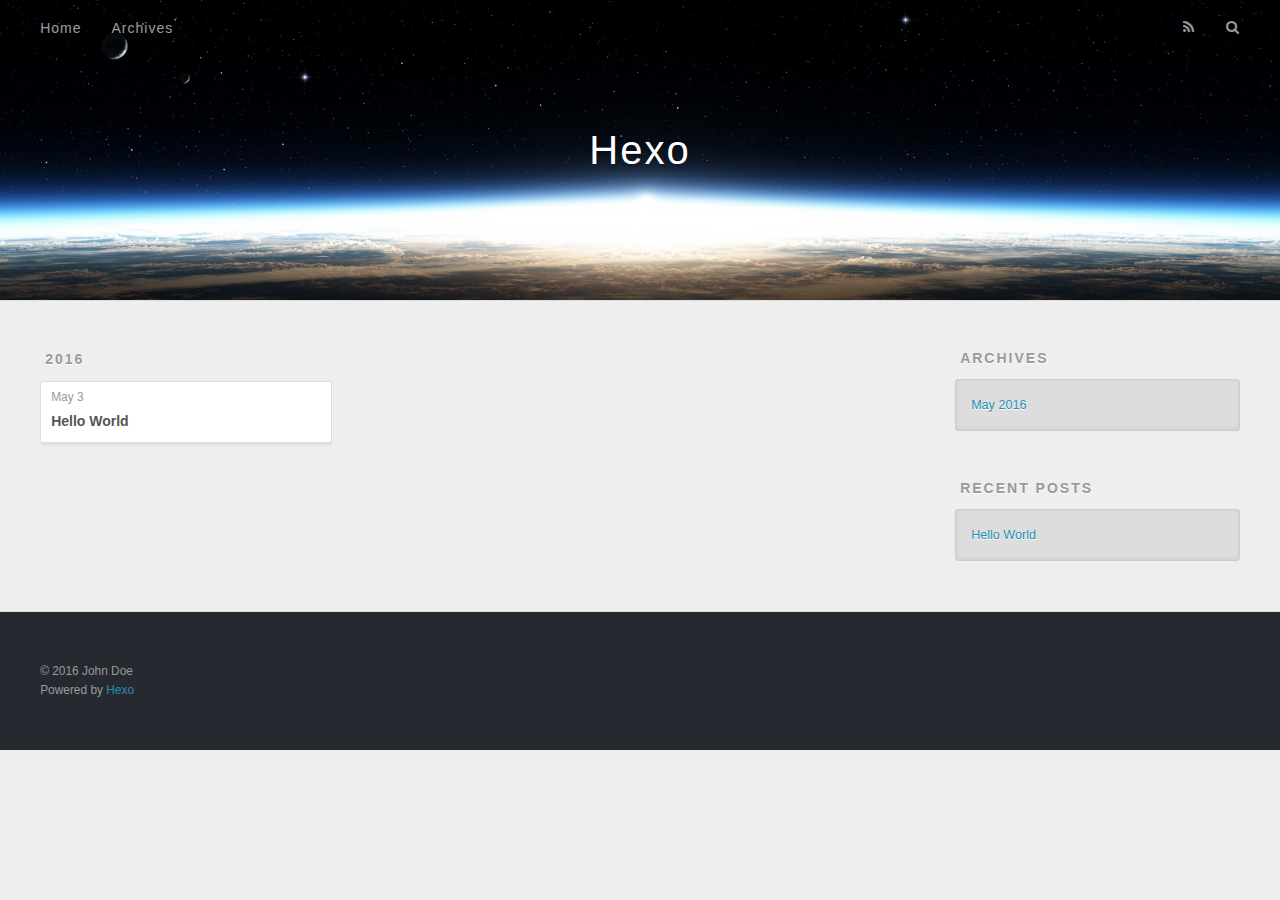
==== archives/index.html @ de4b1669 "Site updated: 2016-05-03 13:38:06" ====
<!DOCTYPE html>
<html>
<head>
  <meta charset="utf-8">
  
  <title>Archives | Hexo</title>
  <meta name="viewport" content="width=device-width, initial-scale=1, maximum-scale=1">
  <meta name="description">
<meta property="og:type" content="website">
<meta property="og:title" content="Hexo">
<meta property="og:url" content="http://yoursite.com/archives/index.html">
<meta property="og:site_name" content="Hexo">
<meta property="og:description">
<meta name="twitter:card" content="summary">
<meta name="twitter:title" content="Hexo">
<meta name="twitter:description">
  
    <link rel="alternate" href="/atom.xml" title="Hexo" type="application/atom+xml">
  
  
    <link rel="icon" href="/favicon.png">
  
  
    <link href="//fonts.googleapis.com/css?family=Source+Code+Pro" rel="stylesheet" type="text/css">
  
  <link rel="stylesheet" href="/css/style.css">
  

</head>

<body>
  <div id="container">
    <div id="wrap">
      <header id="header">
  <div id="banner"></div>
  <div id="header-outer" class="outer">
    <div id="header-title" class="inner">
      <h1 id="logo-wrap">
        <a href="/" id="logo">Hexo</a>
      </h1>
      
    </div>
    <div id="header-inner" class="inner">
      <nav id="main-nav">
        <a id="main-nav-toggle" class="nav-icon"></a>
        
          <a class="main-nav-link" href="/">Home</a>
        
          <a class="main-nav-link" href="/archives">Archives</a>
        
      </nav>
      <nav id="sub-nav">
        
          <a id="nav-rss-link" class="nav-icon" href="/atom.xml" title="RSS Feed"></a>
        
        <a id="nav-search-btn" class="nav-icon" title="Search"></a>
      </nav>
      <div id="search-form-wrap">
        <form action="//google.com/search" method="get" accept-charset="UTF-8" class="search-form"><input type="search" name="q" results="0" class="search-form-input" placeholder="Search"><button type="submit" class="search-form-submit">&#xF002;</button><input type="hidden" name="sitesearch" value="http://yoursite.com"></form>
      </div>
    </div>
  </div>
</header>
      <div class="outer">
        <section id="main">
  
  
    
    
      
      
      <section class="archives-wrap">
        <div class="archive-year-wrap">
          <a href="/archives/2016" class="archive-year">2016</a>
        </div>
        <div class="archives">
    
    <article class="archive-article archive-type-post">
  <div class="archive-article-inner">
    <header class="archive-article-header">
      <a href="/2016/05/03/hello-world/" class="archive-article-date">
  <time datetime="2016-05-03T05:13:26.356Z" itemprop="datePublished">May 3</time>
</a>
      
  
    <h1 itemprop="name">
      <a class="archive-article-title" href="/2016/05/03/hello-world/">Hello World</a>
    </h1>
  

    </header>
  </div>
</article>
  
  
    </div></section>
  

</section>
        
          <aside id="sidebar">
  
    

  
    

  
    
  
    
  <div class="widget-wrap">
    <h3 class="widget-title">Archives</h3>
    <div class="widget">
      <ul class="archive-list"><li class="archive-list-item"><a class="archive-list-link" href="/archives/2016/05/">May 2016</a></li></ul>
    </div>
  </div>


  
    
  <div class="widget-wrap">
    <h3 class="widget-title">Recent Posts</h3>
    <div class="widget">
      <ul>
        
          <li>
            <a href="/2016/05/03/hello-world/">Hello World</a>
          </li>
        
      </ul>
    </div>
  </div>

  
</aside>
        
      </div>
      <footer id="footer">
  
  <div class="outer">
    <div id="footer-info" class="inner">
      &copy; 2016 John Doe<br>
      Powered by <a href="http://hexo.io/" target="_blank">Hexo</a>
    </div>
  </div>
</footer>
    </div>
    <nav id="mobile-nav">
  
    <a href="/" class="mobile-nav-link">Home</a>
  
    <a href="/archives" class="mobile-nav-link">Archives</a>
  
</nav>
    

<script src="//ajax.googleapis.com/ajax/libs/jquery/2.0.3/jquery.min.js"></script>


  <link rel="stylesheet" href="/fancybox/jquery.fancybox.css">
  <script src="/fancybox/jquery.fancybox.pack.js"></script>


<script src="/js/script.js"></script>

  </div>
</body>
</html>
---- css/style.css ----
body {
  width: 100%;
}
body:before,
body:after {
  content: "";
  display: table;
}
body:after {
  clear: both;
}
html,
body,
div,
span,
applet,
object,
iframe,
h1,
h2,
h3,
h4,
h5,
h6,
p,
blockquote,
pre,
a,
abbr,
acronym,
address,
big,
cite,
code,
del,
dfn,
em,
img,
ins,
kbd,
q,
s,
samp,
small,
strike,
strong,
sub,
sup,
tt,
var,
dl,
dt,
dd,
ol,
ul,
li,
fieldset,
form,
label,
legend,
table,
caption,
tbody,
tfoot,
thead,
tr,
th,
td {
  margin: 0;
  padding: 0;
  border: 0;
  outline: 0;
  font-weight: inherit;
  font-style: inherit;
  font-family: inherit;
  font-size: 100%;
  vertical-align: baseline;
}
body {
  line-height: 1;
  color: #000;
  background: #fff;
}
ol,
ul {
  list-style: none;
}
table {
  border-collapse: separate;
  border-spacing: 0;
  vertical-align: middle;
}
caption,
th,
td {
  text-align: left;
  font-weight: normal;
  vertical-align: middle;
}
a img {
  border: none;
}
input,
button {
  margin: 0;
  padding: 0;
}
input::-moz-focus-inner,
button::-moz-focus-inner {
  border: 0;
  padding: 0;
}
@font-face {
  font-family: FontAwesome;
  font-style: normal;
  font-weight: normal;
  src: url("fonts/fontawesome-webfont.eot?v=#4.0.3");
  src: url("fonts/fontawesome-webfont.eot?#iefix&v=#4.0.3") format("embedded-opentype"), url("fonts/fontawesome-webfont.woff?v=#4.0.3") format("woff"), url("fonts/fontawesome-webfont.ttf?v=#4.0.3") format("truetype"), url("fonts/fontawesome-webfont.svg#fontawesomeregular?v=#4.0.3") format("svg");
}
html,
body,
#container {
  height: 100%;
}
body {
  background: #eee;
  font: 14px "Helvetica Neue", Helvetica, Arial, sans-serif;
  -webkit-text-size-adjust: 100%;
}
.outer {
  max-width: 1220px;
  margin: 0 auto;
  padding: 0 20px;
}
.outer:before,
.outer:after {
  content: "";
  display: table;
}
.outer:after {
  clear: both;
}
.inner {
  display: inline;
  float: left;
  width: 98.33333333333333%;
  margin: 0 0.833333333333333%;
}
.left,
.alignleft {
  float: left;
}
.right,
.alignright {
  float: right;
}
.clear {
  clear: both;
}
#container {
  position: relative;
}
.mobile-nav-on {
  overflow: hidden;
}
#wrap {
  height: 100%;
  width: 100%;
  position: absolute;
  top: 0;
  left: 0;
  -webkit-transition: 0.2s ease-out;
  -moz-transition: 0.2s ease-out;
  -ms-transition: 0.2s ease-out;
  transition: 0.2s ease-out;
  z-index: 1;
  background: #eee;
}
.mobile-nav-on #wrap {
  left: 280px;
}
@media screen and (min-width: 768px) {
  #main {
    display: inline;
    float: left;
    width: 73.33333333333333%;
    margin: 0 0.833333333333333%;
  }
}
.article-date,
.article-category-link,
.archive-year,
.widget-title {
  text-decoration: none;
  text-transform: uppercase;
  letter-spacing: 2px;
  color: #999;
  margin-bottom: 1em;
  margin-left: 5px;
  line-height: 1em;
  text-shadow: 0 1px #fff;
  font-weight: bold;
}
.article-inner,
.archive-article-inner {
  background: #fff;
  -webkit-box-shadow: 1px 2px 3px #ddd;
  box-shadow: 1px 2px 3px #ddd;
  border: 1px solid #ddd;
  -webkit-border-radius: 3px;
  border-radius: 3px;
}
.article-entry h1,
.widget h1 {
  font-size: 2em;
}
.article-entry h2,
.widget h2 {
  font-size: 1.5em;
}
.article-entry h3,
.widget h3 {
  font-size: 1.3em;
}
.article-entry h4,
.widget h4 {
  font-size: 1.2em;
}
.article-entry h5,
.widget h5 {
  font-size: 1em;
}
.article-entry h6,
.widget h6 {
  font-size: 1em;
  color: #999;
}
.article-entry hr,
.widget hr {
  border: 1px dashed #ddd;
}
.article-entry strong,
.widget strong {
  font-weight: bold;
}
.article-entry em,
.widget em,
.article-entry cite,
.widget cite {
  font-style: italic;
}
.article-entry sup,
.widget sup,
.article-entry sub,
.widget sub {
  font-size: 0.75em;
  line-height: 0;
  position: relative;
  vertical-align: baseline;
}
.article-entry sup,
.widget sup {
  top: -0.5em;
}
.article-entry sub,
.widget sub {
  bottom: -0.2em;
}
.article-entry small,
.widget small {
  font-size: 0.85em;
}
.article-entry acronym,
.widget acronym,
.article-entry abbr,
.widget abbr {
  border-bottom: 1px dotted;
}
.article-entry ul,
.widget ul,
.article-entry ol,
.widget ol,
.article-entry dl,
.widget dl {
  margin: 0 20px;
  line-height: 1.6em;
}
.article-entry ul ul,
.widget ul ul,
.article-entry ol ul,
.widget ol ul,
.article-entry ul ol,
.widget ul ol,
.article-entry ol ol,
.widget ol ol {
  margin-top: 0;
  margin-bottom: 0;
}
.article-entry ul,
.widget ul {
  list-style: disc;
}
.article-entry ol,
.widget ol {
  list-style: decimal;
}
.article-entry dt,
.widget dt {
  font-weight: bold;
}
#header {
  height: 300px;
  position: relative;
  border-bottom: 1px solid #ddd;
}
#header:before,
#header:after {
  content: "";
  position: absolute;
  left: 0;
  right: 0;
  height: 40px;
}
#header:before {
  top: 0;
  background: -webkit-linear-gradient(rgba(0,0,0,0.2), transparent);
  background: -moz-linear-gradient(rgba(0,0,0,0.2), transparent);
  background: -ms-linear-gradient(rgba(0,0,0,0.2), transparent);
  background: linear-gradient(rgba(0,0,0,0.2), transparent);
}
#header:after {
  bottom: 0;
  background: -webkit-linear-gradient(transparent, rgba(0,0,0,0.2));
  background: -moz-linear-gradient(transparent, rgba(0,0,0,0.2));
  background: -ms-linear-gradient(transparent, rgba(0,0,0,0.2));
  background: linear-gradient(transparent, rgba(0,0,0,0.2));
}
#header-outer {
  height: 100%;
  position: relative;
}
#header-inner {
  position: relative;
  overflow: hidden;
}
#banner {
  position: absolute;
  top: 0;
  left: 0;
  width: 100%;
  height: 100%;
  background: url("images/banner.jpg") center #000;
  -webkit-background-size: cover;
  -moz-background-size: cover;
  background-size: cover;
  z-index: -1;
}
#header-title {
  text-align: center;
  height: 40px;
  position: absolute;
  top: 50%;
  left: 0;
  margin-top: -20px;
}
#logo,
#subtitle {
  text-decoration: none;
  color: #fff;
  font-weight: 300;
  text-shadow: 0 1px 4px rgba(0,0,0,0.3);
}
#logo {
  font-size: 40px;
  line-height: 40px;
  letter-spacing: 2px;
}
#subtitle {
  font-size: 16px;
  line-height: 16px;
  letter-spacing: 1px;
}
#subtitle-wrap {
  margin-top: 16px;
}
#main-nav {
  float: left;
  margin-left: -15px;
}
.nav-icon,
.main-nav-link {
  float: left;
  color: #fff;
  opacity: 0.6;
  text-decoration: none;
  text-shadow: 0 1px rgba(0,0,0,0.2);
  -webkit-transition: opacity 0.2s;
  -moz-transition: opacity 0.2s;
  -ms-transition: opacity 0.2s;
  transition: opacity 0.2s;
  display: block;
  padding: 20px 15px;
}
.nav-icon:hover,
.main-nav-link:hover {
  opacity: 1;
}
.nav-icon {
  font-family: FontAwesome;
  text-align: center;
  font-size: 14px;
  width: 14px;
  height: 14px;
  padding: 20px 15px;
  position: relative;
  cursor: pointer;
}
.main-nav-link {
  font-weight: 300;
  letter-spacing: 1px;
}
@media screen and (max-width: 479px) {
  .main-nav-link {
    display: none;
  }
}
#main-nav-toggle {
  display: none;
}
#main-nav-toggle:before {
  content: "\f0c9";
}
@media screen and (max-width: 479px) {
  #main-nav-toggle {
    display: block;
  }
}
#sub-nav {
  float: right;
  margin-right: -15px;
}
#nav-rss-link:before {
  content: "\f09e";
}
#nav-search-btn:before {
  content: "\f002";
}
#search-form-wrap {
  position: absolute;
  top: 15px;
  width: 150px;
  height: 30px;
  right: -150px;
  opacity: 0;
  -webkit-transition: 0.2s ease-out;
  -moz-transition: 0.2s ease-out;
  -ms-transition: 0.2s ease-out;
  transition: 0.2s ease-out;
}
#search-form-wrap.on {
  opacity: 1;
  right: 0;
}
@media screen and (max-width: 479px) {
  #search-form-wrap {
    width: 100%;
    right: -100%;
  }
}
.search-form {
  position: absolute;
  top: 0;
  left: 0;
  right: 0;
  background: #fff;
  padding: 5px 15px;
  -webkit-border-radius: 15px;
  border-radius: 15px;
  -webkit-box-shadow: 0 0 10px rgba(0,0,0,0.3);
  box-shadow: 0 0 10px rgba(0,0,0,0.3);
}
.search-form-input {
  border: none;
  background: none;
  color: #555;
  width: 100%;
  font: 13px "Helvetica Neue", Helvetica, Arial, sans-serif;
  outline: none;
}
.search-form-input::-webkit-search-results-decoration,
.search-form-input::-webkit-search-cancel-button {
  -webkit-appearance: none;
}
.search-form-submit {
  position: absolute;
  top: 50%;
  right: 10px;
  margin-top: -7px;
  font: 13px FontAwesome;
  border: none;
  background: none;
  color: #bbb;
  cursor: pointer;
}
.search-form-submit:hover,
.search-form-submit:focus {
  color: #777;
}
.article {
  margin: 50px 0;
}
.article-inner {
  overflow: hidden;
}
.article-meta:before,
.article-meta:after {
  content: "";
  display: table;
}
.article-meta:after {
  clear: both;
}
.article-date {
  float: left;
}
.article-category {
  float: left;
  line-height: 1em;
  color: #ccc;
  text-shadow: 0 1px #fff;
  margin-left: 8px;
}
.article-category:before {
  content: "\2022";
}
.article-category-link {
  margin: 0 12px 1em;
}
.article-header {
  padding: 20px 20px 0;
}
.article-title {
  text-decoration: none;
  font-size: 2em;
  font-weight: bold;
  color: #555;
  line-height: 1.1em;
  -webkit-transition: color 0.2s;
  -moz-transition: color 0.2s;
  -ms-transition: color 0.2s;
  transition: color 0.2s;
}
a.article-title:hover {
  color: #258fb8;
}
.article-entry {
  color: #555;
  padding: 0 20px;
}
.article-entry:before,
.article-entry:after {
  content: "";
  display: table;
}
.article-entry:after {
  clear: both;
}
.article-entry p,
.article-entry table {
  line-height: 1.6em;
  margin: 1.6em 0;
}
.article-entry h1,
.article-entry h2,
.article-entry h3,
.article-entry h4,
.article-entry h5,
.article-entry h6 {
  font-weight: bold;
}
.article-entry h1,
.article-entry h2,
.article-entry h3,
.article-entry h4,
.article-entry h5,
.article-entry h6 {
  line-height: 1.1em;
  margin: 1.1em 0;
}
.article-entry a {
  color: #258fb8;
  text-decoration: none;
}
.article-entry a:hover {
  text-decoration: underline;
}
.article-entry ul,
.article-entry ol,
.article-entry dl {
  margin-top: 1.6em;
  margin-bottom: 1.6em;
}
.article-entry img,
.article-entry video {
  max-width: 100%;
  height: auto;
  display: block;
  margin: auto;
}
.article-entry iframe {
  border: none;
}
.article-entry table {
  width: 100%;
  border-collapse: collapse;
  border-spacing: 0;
}
.article-entry th {
  font-weight: bold;
  border-bottom: 3px solid #ddd;
  padding-bottom: 0.5em;
}
.article-entry td {
  border-bottom: 1px solid #ddd;
  padding: 10px 0;
}
.article-entry blockquote {
  font-family: Georgia, "Times New Roman", serif;
  font-size: 1.4em;
  margin: 1.6em 20px;
  text-align: center;
}
.article-entry blockquote footer {
  font-size: 14px;
  margin: 1.6em 0;
  font-family: "Helvetica Neue", Helvetica, Arial, sans-serif;
}
.article-entry blockquote footer cite:before {
  content: "—";
  padding: 0 0.5em;
}
.article-entry .pullquote {
  text-align: left;
  width: 45%;
  margin: 0;
}
.article-entry .pullquote.left {
  margin-left: 0.5em;
  margin-right: 1em;
}
.article-entry .pullquote.right {
  margin-right: 0.5em;
  margin-left: 1em;
}
.article-entry .caption {
  color: #999;
  display: block;
  font-size: 0.9em;
  margin-top: 0.5em;
  position: relative;
  text-align: center;
}
.article-entry .video-container {
  position: relative;
  padding-top: 56.25%;
  height: 0;
  overflow: hidden;
}
.article-entry .video-container iframe,
.article-entry .video-container object,
.article-entry .video-container embed {
  position: absolute;
  top: 0;
  left: 0;
  width: 100%;
  height: 100%;
  margin-top: 0;
}
.article-more-link a {
  display: inline-block;
  line-height: 1em;
  padding: 6px 15px;
  -webkit-border-radius: 15px;
  border-radius: 15px;
  background: #eee;
  color: #999;
  text-shadow: 0 1px #fff;
  text-decoration: none;
}
.article-more-link a:hover {
  background: #258fb8;
  color: #fff;
  text-decoration: none;
  text-shadow: 0 1px #1e7293;
}
.article-footer {
  font-size: 0.85em;
  line-height: 1.6em;
  border-top: 1px solid #ddd;
  padding-top: 1.6em;
  margin: 0 20px 20px;
}
.article-footer:before,
.article-footer:after {
  content: "";
  display: table;
}
.article-footer:after {
  clear: both;
}
.article-footer a {
  color: #999;
  text-decoration: none;
}
.article-footer a:hover {
  color: #555;
}
.article-tag-list-item {
  float: left;
  margin-right: 10px;
}
.article-tag-list-link:before {
  content: "#";
}
.article-comment-link {
  float: right;
}
.article-comment-link:before {
  content: "\f075";
  font-family: FontAwesome;
  padding-right: 8px;
}
.article-share-link {
  cursor: pointer;
  float: right;
  margin-left: 20px;
}
.article-share-link:before {
  content: "\f064";
  font-family: FontAwesome;
  padding-right: 6px;
}
#article-nav {
  position: relative;
}
#article-nav:before,
#article-nav:after {
  content: "";
  display: table;
}
#article-nav:after {
  clear: both;
}
@media screen and (min-width: 768px) {
  #article-nav {
    margin: 50px 0;
  }
  #article-nav:before {
    width: 8px;
    height: 8px;
    position: absolute;
    top: 50%;
    left: 50%;
    margin-top: -4px;
    margin-left: -4px;
    content: "";
    -webkit-border-radius: 50%;
    border-radius: 50%;
    background: #ddd;
    -webkit-box-shadow: 0 1px 2px #fff;
    box-shadow: 0 1px 2px #fff;
  }
}
.article-nav-link-wrap {
  text-decoration: none;
  text-shadow: 0 1px #fff;
  color: #999;
  -webkit-box-sizing: border-box;
  -moz-box-sizing: border-box;
  box-sizing: border-box;
  margin-top: 50px;
  text-align: center;
  display: block;
}
.article-nav-link-wrap:hover {
  color: #555;
}
@media screen and (min-width: 768px) {
  .article-nav-link-wrap {
    width: 50%;
    margin-top: 0;
  }
}
@media screen and (min-width: 768px) {
  #article-nav-newer {
    float: left;
    text-align: right;
    padding-right: 20px;
  }
}
@media screen and (min-width: 768px) {
  #article-nav-older {
    float: right;
    text-align: left;
    padding-left: 20px;
  }
}
.article-nav-caption {
  text-transform: uppercase;
  letter-spacing: 2px;
  color: #ddd;
  line-height: 1em;
  font-weight: bold;
}
#article-nav-newer .article-nav-caption {
  margin-right: -2px;
}
.article-nav-title {
  font-size: 0.85em;
  line-height: 1.6em;
  margin-top: 0.5em;
}
.article-share-box {
  position: absolute;
  display: none;
  background: #fff;
  -webkit-box-shadow: 1px 2px 10px rgba(0,0,0,0.2);
  box-shadow: 1px 2px 10px rgba(0,0,0,0.2);
  -webkit-border-radius: 3px;
  border-radius: 3px;
  margin-left: -145px;
  overflow: hidden;
  z-index: 1;
}
.article-share-box.on {
  display: block;
}
.article-share-input {
  width: 100%;
  background: none;
  -webkit-box-sizing: border-box;
  -moz-box-sizing: border-box;
  box-sizing: border-box;
  font: 14px "Helvetica Neue", Helvetica, Arial, sans-serif;
  padding: 0 15px;
  color: #555;
  outline: none;
  border: 1px solid #ddd;
  -webkit-border-radius: 3px 3px 0 0;
  border-radius: 3px 3px 0 0;
  height: 36px;
  line-height: 36px;
}
.article-share-links {
  background: #eee;
}
.article-share-links:before,
.article-share-links:after {
  content: "";
  display: table;
}
.article-share-links:after {
  clear: both;
}
.article-share-twitter,
.article-share-facebook,
.article-share-pinterest,
.article-share-google {
  width: 50px;
  height: 36px;
  display: block;
  float: left;
  position: relative;
  color: #999;
  text-shadow: 0 1px #fff;
}
.article-share-twitter:before,
.article-share-facebook:before,
.article-share-pinterest:before,
.article-share-google:before {
  font-size: 20px;
  font-family: FontAwesome;
  width: 20px;
  height: 20px;
  position: absolute;
  top: 50%;
  left: 50%;
  margin-top: -10px;
  margin-left: -10px;
  text-align: center;
}
.article-share-twitter:hover,
.article-share-facebook:hover,
.article-share-pinterest:hover,
.article-share-google:hover {
  color: #fff;
}
.article-share-twitter:before {
  content: "\f099";
}
.article-share-twitter:hover {
  background: #00aced;
  text-shadow: 0 1px #008abe;
}
.article-share-facebook:before {
  content: "\f09a";
}
.article-share-facebook:hover {
  background: #3b5998;
  text-shadow: 0 1px #2f477a;
}
.article-share-pinterest:before {
  content: "\f0d2";
}
.article-share-pinterest:hover {
  background: #cb2027;
  text-shadow: 0 1px #a21a1f;
}
.article-share-google:before {
  content: "\f0d5";
}
.article-share-google:hover {
  background: #dd4b39;
  text-shadow: 0 1px #be3221;
}
.article-gallery {
  background: #000;
  position: relative;
}
.article-gallery-photos {
  position: relative;
  overflow: hidden;
}
.article-gallery-img {
  display: none;
  max-width: 100%;
}
.article-gallery-img:first-child {
  display: block;
}
.article-gallery-img.loaded {
  position: absolute;
  display: block;
}
.article-gallery-img img {
  display: block;
  max-width: 100%;
  margin: 0 auto;
}
#comments {
  background: #fff;
  -webkit-box-shadow: 1px 2px 3px #ddd;
  box-shadow: 1px 2px 3px #ddd;
  padding: 20px;
  border: 1px solid #ddd;
  -webkit-border-radius: 3px;
  border-radius: 3px;
  margin: 50px 0;
}
#comments a {
  color: #258fb8;
}
.archives-wrap {
  margin: 50px 0;
}
.archives:before,
.archives:after {
  content: "";
  display: table;
}
.archives:after {
  clear: both;
}
.archive-year-wrap {
  margin-bottom: 1em;
}
.archives {
  -webkit-column-gap: 10px;
  -moz-column-gap: 10px;
  column-gap: 10px;
}
@media screen and (min-width: 480px) and (max-width: 767px) {
  .archives {
    -webkit-column-count: 2;
    -moz-column-count: 2;
    column-count: 2;
  }
}
@media screen and (min-width: 768px) {
  .archives {
    -webkit-column-count: 3;
    -moz-column-count: 3;
    column-count: 3;
  }
}
.archive-article {
  -webkit-column-break-inside: avoid;
  page-break-inside: avoid;
  overflow: hidden;
  break-inside: avoid-column;
}
.archive-article-inner {
  padding: 10px;
  margin-bottom: 15px;
}
.archive-article-title {
  text-decoration: none;
  font-weight: bold;
  color: #555;
  -webkit-transition: color 0.2s;
  -moz-transition: color 0.2s;
  -ms-transition: color 0.2s;
  transition: color 0.2s;
  line-height: 1.6em;
}
.archive-article-title:hover {
  color: #258fb8;
}
.archive-article-footer {
  margin-top: 1em;
}
.archive-article-date {
  color: #999;
  text-decoration: none;
  font-size: 0.85em;
  line-height: 1em;
  margin-bottom: 0.5em;
  display: block;
}
#page-nav {
  margin: 50px auto;
  background: #fff;
  -webkit-box-shadow: 1px 2px 3px #ddd;
  box-shadow: 1px 2px 3px #ddd;
  border: 1px solid #ddd;
  -webkit-border-radius: 3px;
  border-radius: 3px;
  text-align: center;
  color: #999;
  overflow: hidden;
}
#page-nav:before,
#page-nav:after {
  content: "";
  display: table;
}
#page-nav:after {
  clear: both;
}
#page-nav a,
#page-nav span {
  padding: 10px 20px;
  line-height: 1;
  height: 2ex;
}
#page-nav a {
  color: #999;
  text-decoration: none;
}
#page-nav a:hover {
  background: #999;
  color: #fff;
}
#page-nav .prev {
  float: left;
}
#page-nav .next {
  float: right;
}
#page-nav .page-number {
  display: inline-block;
}
@media screen and (max-width: 479px) {
  #page-nav .page-number {
    display: none;
  }
}
#page-nav .current {
  color: #555;
  font-weight: bold;
}
#page-nav .space {
  color: #ddd;
}
#footer {
  background: #262a30;
  padding: 50px 0;
  border-top: 1px solid #ddd;
  color: #999;
}
#footer a {
  color: #258fb8;
  text-decoration: none;
}
#footer a:hover {
  text-decoration: underline;
}
#footer-info {
  line-height: 1.6em;
  font-size: 0.85em;
}
.article-entry pre,
.article-entry .highlight {
  background: #2d2d2d;
  margin: 0 -20px;
  padding: 15px 20px;
  border-style: solid;
  border-color: #ddd;
  border-width: 1px 0;
  overflow: auto;
  color: #ccc;
  line-height: 22.400000000000002px;
}
.article-entry .highlight .gutter pre,
.article-entry .gist .gist-file .gist-data .line-numbers {
  color: #666;
  font-size: 0.85em;
}
.article-entry pre,
.article-entry code {
  font-family: "Source Code Pro", Consolas, Monaco, Menlo, Consolas, monospace;
}
.article-entry code {
  background: #eee;
  text-shadow: 0 1px #fff;
  padding: 0 0.3em;
}
.article-entry pre code {
  background: none;
  text-shadow: none;
  padding: 0;
}
.article-entry .highlight pre {
  border: none;
  margin: 0;
  padding: 0;
}
.article-entry .highlight table {
  margin: 0;
  width: auto;
}
.article-entry .highlight td {
  border: none;
  padding: 0;
}
.article-entry .highlight figcaption {
  font-size: 0.85em;
  color: #999;
  line-height: 1em;
  margin-bottom: 1em;
}
.article-entry .highlight figcaption:before,
.article-entry .highlight figcaption:after {
  content: "";
  display: table;
}
.article-entry .highlight figcaption:after {
  clear: both;
}
.article-entry .highlight figcaption a {
  float: right;
}
.article-entry .highlight .gutter pre {
  text-align: right;
  padding-right: 20px;
}
.article-entry .highlight .line {
  height: 22.400000000000002px;
}
.article-entry .highlight .line.marked {
  background: #515151;
}
.article-entry .gist {
  margin: 0 -20px;
  border-style: solid;
  border-color: #ddd;
  border-width: 1px 0;
  background: #2d2d2d;
  padding: 15px 20px 15px 0;
}
.article-entry .gist .gist-file {
  border: none;
  font-family: "Source Code Pro", Consolas, Monaco, Menlo, Consolas, monospace;
  margin: 0;
}
.article-entry .gist .gist-file .gist-data {
  background: none;
  border: none;
}
.article-entry .gist .gist-file .gist-data .line-numbers {
  background: none;
  border: none;
  padding: 0 20px 0 0;
}
.article-entry .gist .gist-file .gist-data .line-data {
  padding: 0 !important;
}
.article-entry .gist .gist-file .highlight {
  margin: 0;
  padding: 0;
  border: none;
}
.article-entry .gist .gist-file .gist-meta {
  background: #2d2d2d;
  color: #999;
  font: 0.85em "Helvetica Neue", Helvetica, Arial, sans-serif;
  text-shadow: 0 0;
  padding: 0;
  margin-top: 1em;
  margin-left: 20px;
}
.article-entry .gist .gist-file .gist-meta a {
  color: #258fb8;
  font-weight: normal;
}
.article-entry .gist .gist-file .gist-meta a:hover {
  text-decoration: underline;
}
pre .comment,
pre .title {
  color: #999;
}
pre .variable,
pre .attribute,
pre .tag,
pre .regexp,
pre .ruby .constant,
pre .xml .tag .title,
pre .xml .pi,
pre .xml .doctype,
pre .html .doctype,
pre .css .id,
pre .css .class,
pre .css .pseudo {
  color: #f2777a;
}
pre .number,
pre .preprocessor,
pre .built_in,
pre .literal,
pre .params,
pre .constant {
  color: #f99157;
}
pre .class,
pre .ruby .class .title,
pre .css .rules .attribute {
  color: #9c9;
}
pre .string,
pre .value,
pre .inheritance,
pre .header,
pre .ruby .symbol,
pre .xml .cdata {
  color: #9c9;
}
pre .css .hexcolor {
  color: #6cc;
}
pre .function,
pre .python .decorator,
pre .python .title,
pre .ruby .function .title,
pre .ruby .title .keyword,
pre .perl .sub,
pre .javascript .title,
pre .coffeescript .title {
  color: #69c;
}
pre .keyword,
pre .javascript .function {
  color: #c9c;
}
@media screen and (max-width: 479px) {
  #mobile-nav {
    position: absolute;
    top: 0;
    left: 0;
    width: 280px;
    height: 100%;
    background: #191919;
    border-right: 1px solid #fff;
  }
}
@media screen and (max-width: 479px) {
  .mobile-nav-link {
    display: block;
    color: #999;
    text-decoration: none;
    padding: 15px 20px;
    font-weight: bold;
  }
  .mobile-nav-link:hover {
    color: #fff;
  }
}
@media screen and (min-width: 768px) {
  #sidebar {
    display: inline;
    float: left;
    width: 23.333333333333332%;
    margin: 0 0.833333333333333%;
  }
}
.widget-wrap {
  margin: 50px 0;
}
.widget {
  color: #777;
  text-shadow: 0 1px #fff;
  background: #ddd;
  -webkit-box-shadow: 0 -1px 4px #ccc inset;
  box-shadow: 0 -1px 4px #ccc inset;
  border: 1px solid #ccc;
  padding: 15px;
  -webkit-border-radius: 3px;
  border-radius: 3px;
}
.widget a {
  color: #258fb8;
  text-decoration: none;
}
.widget a:hover {
  text-decoration: underline;
}
.widget ul ul,
.widget ol ul,
.widget dl ul,
.widget ul ol,
.widget ol ol,
.widget dl ol,
.widget ul dl,
.widget ol dl,
.widget dl dl {
  margin-left: 15px;
  list-style: disc;
}
.widget {
  line-height: 1.6em;
  word-wrap: break-word;
  font-size: 0.9em;
}
.widget ul,
.widget ol {
  list-style: none;
  margin: 0;
}
.widget ul ul,
.widget ol ul,
.widget ul ol,
.widget ol ol {
  margin: 0 20px;
}
.widget ul ul,
.widget ol ul {
  list-style: disc;
}
.widget ul ol,
.widget ol ol {
  list-style: decimal;
}
.category-list-count,
.tag-list-count,
.archive-list-count {
  padding-left: 5px;
  color: #999;
  font-size: 0.85em;
}
.category-list-count:before,
.tag-list-count:before,
.archive-list-count:before {
  content: "(";
}
.category-list-count:after,
.tag-list-count:after,
.archive-list-count:after {
  content: ")";
}
.tagcloud a {
  margin-right: 5px;
  display: inline-block;
}
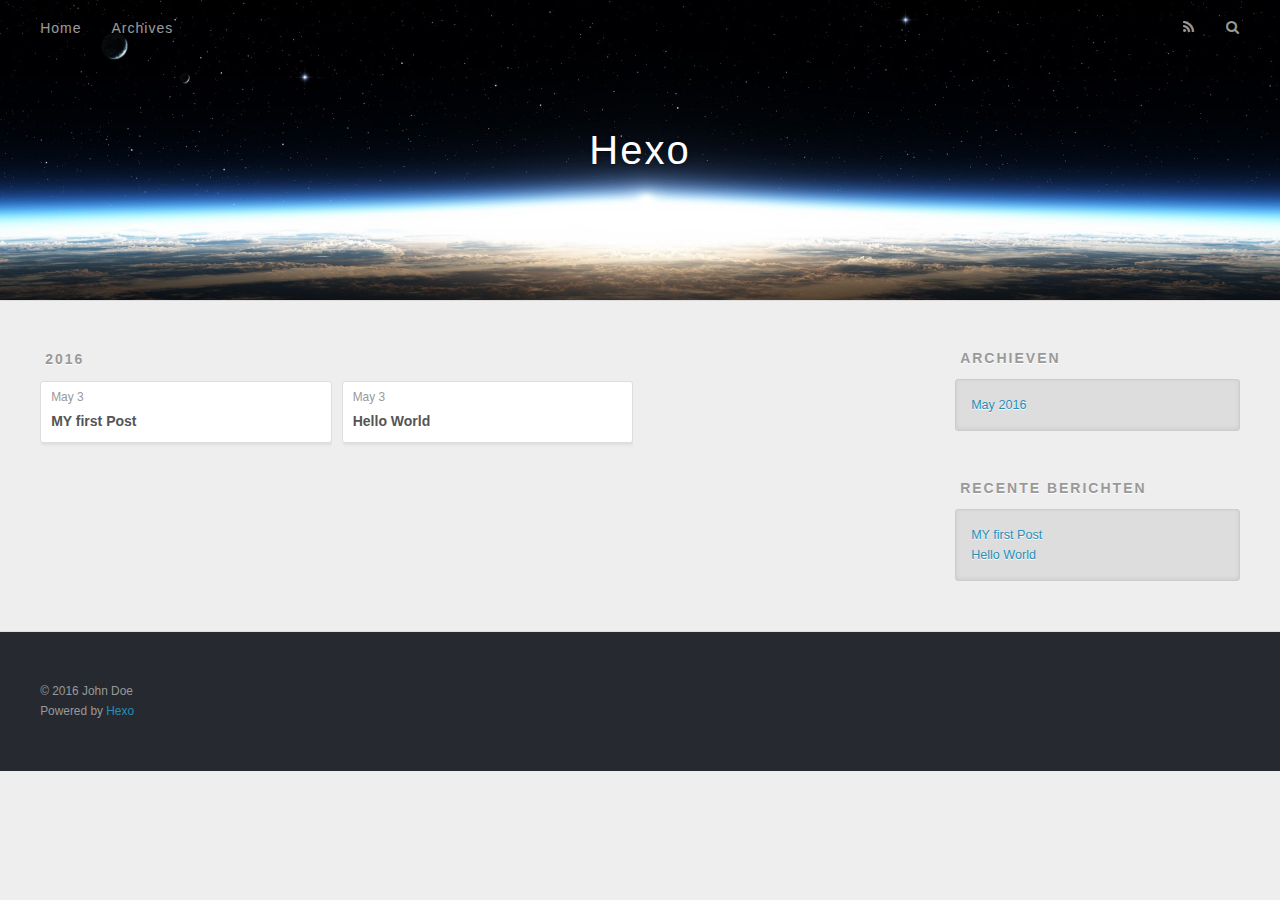
==== commit e278d223: "Site updated: 2016-05-03 14:15:59" ====
--- a/archives/index.html
+++ b/archives/index.html
@@ -3,7 +3,7 @@
 <head>
   <meta charset="utf-8">
   
-  <title>Archives | Hexo</title>
+  <title>Archieven | Hexo</title>
   <meta name="viewport" content="width=device-width, initial-scale=1, maximum-scale=1">
   <meta name="description">
 <meta property="og:type" content="website">
@@ -53,7 +53,7 @@
         
           <a id="nav-rss-link" class="nav-icon" href="/atom.xml" title="RSS Feed"></a>
         
-        <a id="nav-search-btn" class="nav-icon" title="Search"></a>
+        <a id="nav-search-btn" class="nav-icon" title="Zoeken"></a>
       </nav>
       <div id="search-form-wrap">
         <form action="//google.com/search" method="get" accept-charset="UTF-8" class="search-form"><input type="search" name="q" results="0" class="search-form-input" placeholder="Search"><button type="submit" class="search-form-submit">&#xF002;</button><input type="hidden" name="sitesearch" value="http://yoursite.com"></form>
@@ -74,6 +74,25 @@
           <a href="/archives/2016" class="archive-year">2016</a>
         </div>
         <div class="archives">
+    
+    <article class="archive-article archive-type-post">
+  <div class="archive-article-inner">
+    <header class="archive-article-header">
+      <a href="/2016/05/03/MY-first-Post/" class="archive-article-date">
+  <time datetime="2016-05-03T06:15:20.000Z" itemprop="datePublished">May 3</time>
+</a>
+      
+  
+    <h1 itemprop="name">
+      <a class="archive-article-title" href="/2016/05/03/MY-first-Post/">MY first Post</a>
+    </h1>
+  
+
+    </header>
+  </div>
+</article>
+  
+    
     
     <article class="archive-article archive-type-post">
   <div class="archive-article-inner">
@@ -110,7 +129,7 @@
   
     
   <div class="widget-wrap">
-    <h3 class="widget-title">Archives</h3>
+    <h3 class="widget-title">Archieven</h3>
     <div class="widget">
       <ul class="archive-list"><li class="archive-list-item"><a class="archive-list-link" href="/archives/2016/05/">May 2016</a></li></ul>
     </div>
@@ -120,9 +139,13 @@
   
     
   <div class="widget-wrap">
-    <h3 class="widget-title">Recent Posts</h3>
+    <h3 class="widget-title">Recente berichten</h3>
     <div class="widget">
       <ul>
+        
+          <li>
+            <a href="/2016/05/03/MY-first-Post/">MY first Post</a>
+          </li>
         
           <li>
             <a href="/2016/05/03/hello-world/">Hello World</a>
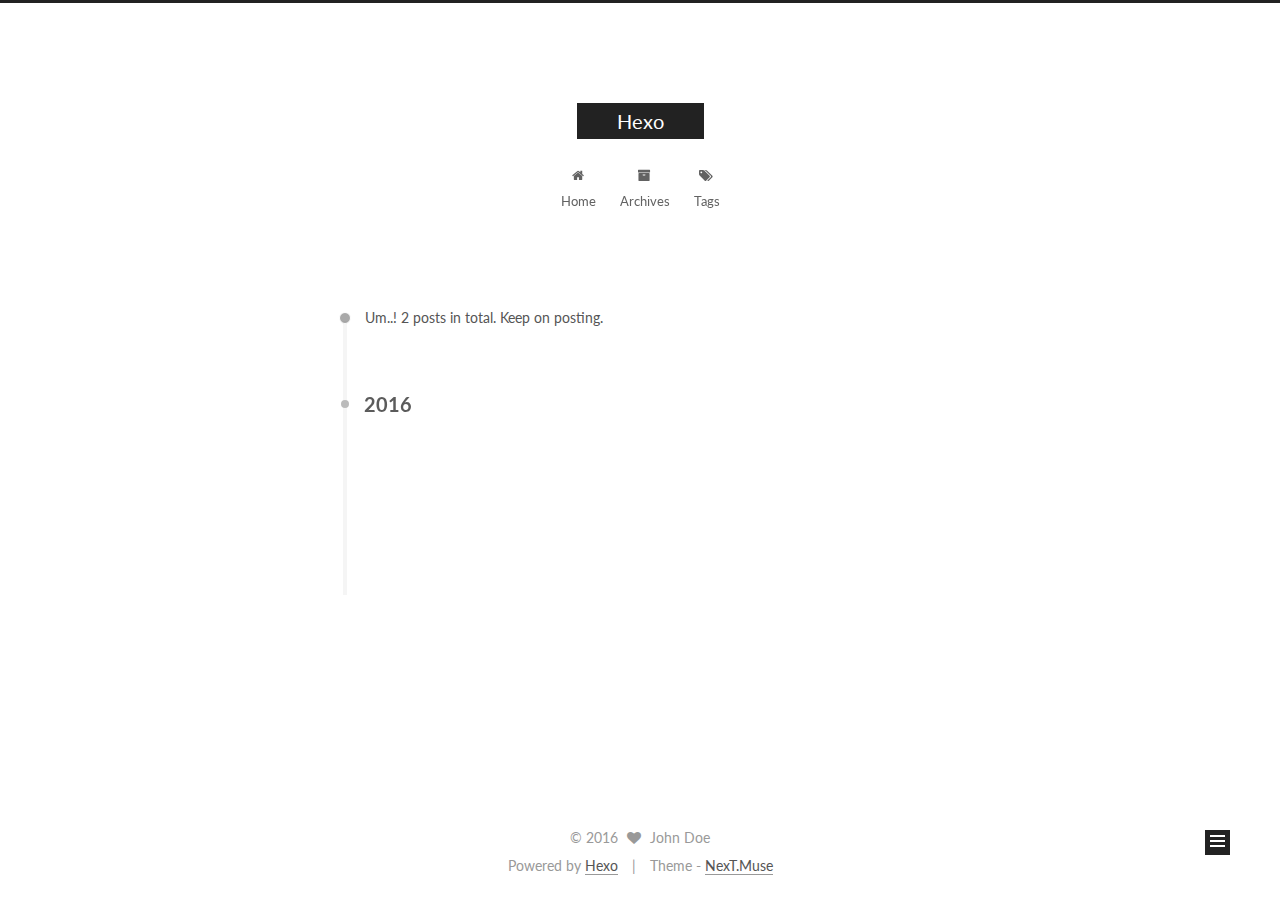
==== commit 7814f8a9: "Site updated: 2016-05-06 11:45:56" ====
--- a/archives/index.html
+++ b/archives/index.html
@@ -1,11 +1,90 @@
-<!DOCTYPE html>
-<html>
+<!doctype html>
+
+
+
+  
+
+
+<html class="theme-next muse use-motion">
 <head>
-  <meta charset="utf-8">
-  
-  <title>Archieven | Hexo</title>
-  <meta name="viewport" content="width=device-width, initial-scale=1, maximum-scale=1">
-  <meta name="description">
+  <meta charset="UTF-8"/>
+<meta http-equiv="X-UA-Compatible" content="IE=edge,chrome=1" />
+<meta name="viewport" content="width=device-width, initial-scale=1, maximum-scale=1"/>
+
+
+
+<meta http-equiv="Cache-Control" content="no-transform" />
+<meta http-equiv="Cache-Control" content="no-siteapp" />
+
+
+
+
+
+
+
+
+
+
+
+
+  
+  
+  <link href="/vendors/fancybox/source/jquery.fancybox.css?v=2.1.5" rel="stylesheet" type="text/css" />
+
+
+
+
+  
+  
+  
+  
+
+  
+    
+    
+  
+
+  
+
+  
+
+  
+
+  
+
+  
+    
+    
+    <link href="//fonts.googleapis.com/css?family=Lato:300,300italic,400,400italic,700,700italic&subset=latin,latin-ext" rel="stylesheet" type="text/css">
+  
+
+
+
+
+
+
+<link href="/vendors/font-awesome/css/font-awesome.min.css?v=4.4.0" rel="stylesheet" type="text/css" />
+
+<link href="/css/main.css?v=5.0.1" rel="stylesheet" type="text/css" />
+
+
+  <meta name="keywords" content="Hexo, NexT" />
+
+
+
+
+
+
+
+
+  <link rel="shortcut icon" type="image/x-icon" href="/favicon.ico?v=5.0.1" />
+
+
+
+
+
+
+<meta name="description">
 <meta property="og:type" content="website">
 <meta property="og:title" content="Hexo">
 <meta property="og:url" content="http://yoursite.com/archives/index.html">
@@ -14,179 +93,407 @@
 <meta name="twitter:card" content="summary">
 <meta name="twitter:title" content="Hexo">
 <meta name="twitter:description">
-  
-    <link rel="alternate" href="/atom.xml" title="Hexo" type="application/atom+xml">
-  
-  
-    <link rel="icon" href="/favicon.png">
-  
-  
-    <link href="//fonts.googleapis.com/css?family=Source+Code+Pro" rel="stylesheet" type="text/css">
-  
-  <link rel="stylesheet" href="/css/style.css">
-  
-
+
+
+
+<script type="text/javascript" id="hexo.configuration">
+  var NexT = window.NexT || {};
+  var CONFIG = {
+    scheme: 'Muse',
+    sidebar: {"position":"left","display":"post"},
+    fancybox: true,
+    motion: true,
+    duoshuo: {
+      userId: 0,
+      author: 'Author'
+    }
+  };
+</script>
+
+  <title> Archive | Hexo </title>
 </head>
 
-<body>
-  <div id="container">
-    <div id="wrap">
-      <header id="header">
-  <div id="banner"></div>
-  <div id="header-outer" class="outer">
-    <div id="header-title" class="inner">
-      <h1 id="logo-wrap">
-        <a href="/" id="logo">Hexo</a>
+<body itemscope itemtype="http://schema.org/WebPage" lang="">
+
+  
+
+
+
+
+
+
+
+
+
+
+  
+  
+    
+  
+
+  <div class="container one-collumn sidebar-position-left  page-archive  ">
+    <div class="headband"></div>
+
+    <header id="header" class="header" itemscope itemtype="http://schema.org/WPHeader">
+      <div class="header-inner"><div class="site-meta ">
+  
+
+  <div class="custom-logo-site-title">
+    <a href="/"  class="brand" rel="start">
+      <span class="logo-line-before"><i></i></span>
+      <span class="site-title">Hexo</span>
+      <span class="logo-line-after"><i></i></span>
+    </a>
+  </div>
+  <p class="site-subtitle"></p>
+</div>
+
+<div class="site-nav-toggle">
+  <button>
+    <span class="btn-bar"></span>
+    <span class="btn-bar"></span>
+    <span class="btn-bar"></span>
+  </button>
+</div>
+
+<nav class="site-nav">
+  
+
+  
+    <ul id="menu" class="menu">
+      
+        
+        <li class="menu-item menu-item-home">
+          <a href="/" rel="section">
+            
+              <i class="menu-item-icon fa fa-fw fa-home"></i> <br />
+            
+            Home
+          </a>
+        </li>
+      
+        
+        <li class="menu-item menu-item-archives">
+          <a href="/archives" rel="section">
+            
+              <i class="menu-item-icon fa fa-fw fa-archive"></i> <br />
+            
+            Archives
+          </a>
+        </li>
+      
+        
+        <li class="menu-item menu-item-tags">
+          <a href="/tags" rel="section">
+            
+              <i class="menu-item-icon fa fa-fw fa-tags"></i> <br />
+            
+            Tags
+          </a>
+        </li>
+      
+
+      
+    </ul>
+  
+
+  
+</nav>
+
+ </div>
+    </header>
+
+    <main id="main" class="main">
+      <div class="main-inner">
+        <div class="content-wrap">
+          <div id="content" class="content">
+            
+
+  <section id="posts" class="posts-collapse">
+    <span class="archive-move-on"></span>
+
+    <span class="archive-page-counter">
+      
+      
+      
+        
+      
+      Um..! 2 posts in total. Keep on posting.
+    </span>
+
+    
+
+      
+      
+      
+
+      
+        
+        <div class="collection-title">
+          <h2 class="archive-year motion-element" id="archive-year-2016">2016</h2>
+        </div>
+      
+      
+
+      
+
+  <article class="post post-type-normal" itemscope itemtype="http://schema.org/Article">
+    <header class="post-header">
+
+      <h1 class="post-title">
+        
+            <a class="post-title-link" href="/2016/05/03/MY-first-Post/" itemprop="url">
+              
+                <span itemprop="name">MY first Post</span>
+              
+            </a>
+        
       </h1>
-      
-    </div>
-    <div id="header-inner" class="inner">
-      <nav id="main-nav">
-        <a id="main-nav-toggle" class="nav-icon"></a>
-        
-          <a class="main-nav-link" href="/">Home</a>
-        
-          <a class="main-nav-link" href="/archives">Archives</a>
-        
-      </nav>
-      <nav id="sub-nav">
-        
-          <a id="nav-rss-link" class="nav-icon" href="/atom.xml" title="RSS Feed"></a>
-        
-        <a id="nav-search-btn" class="nav-icon" title="Zoeken"></a>
-      </nav>
-      <div id="search-form-wrap">
-        <form action="//google.com/search" method="get" accept-charset="UTF-8" class="search-form"><input type="search" name="q" results="0" class="search-form-input" placeholder="Search"><button type="submit" class="search-form-submit">&#xF002;</button><input type="hidden" name="sitesearch" value="http://yoursite.com"></form>
+
+      <div class="post-meta">
+        <time class="post-time" itemprop="dateCreated"
+              datetime="2016-05-03T14:15:20+08:00"
+              content="2016-05-03" >
+          05-03
+        </time>
       </div>
+
+    </header>
+  </article>
+
+
+
+    
+
+      
+      
+      
+
+      
+      
+
+      
+
+  <article class="post post-type-normal" itemscope itemtype="http://schema.org/Article">
+    <header class="post-header">
+
+      <h1 class="post-title">
+        
+            <a class="post-title-link" href="/2016/05/03/hello-world/" itemprop="url">
+              
+                <span itemprop="name">Hello World</span>
+              
+            </a>
+        
+      </h1>
+
+      <div class="post-meta">
+        <time class="post-time" itemprop="dateCreated"
+              datetime="2016-05-03T13:13:26+08:00"
+              content="2016-05-03" >
+          05-03
+        </time>
+      </div>
+
+    </header>
+  </article>
+
+
+
+    
+
+  </section>
+
+  
+
+
+
+          </div>
+          
+
+
+          
+
+        </div>
+        
+          
+  
+  <div class="sidebar-toggle">
+    <div class="sidebar-toggle-line-wrap">
+      <span class="sidebar-toggle-line sidebar-toggle-line-first"></span>
+      <span class="sidebar-toggle-line sidebar-toggle-line-middle"></span>
+      <span class="sidebar-toggle-line sidebar-toggle-line-last"></span>
     </div>
   </div>
-</header>
-      <div class="outer">
-        <section id="main">
-  
-  
-    
-    
-      
-      
-      <section class="archives-wrap">
-        <div class="archive-year-wrap">
-          <a href="/archives/2016" class="archive-year">2016</a>
+
+  <aside id="sidebar" class="sidebar">
+    <div class="sidebar-inner">
+
+      
+
+      
+
+      <section class="site-overview sidebar-panel  sidebar-panel-active ">
+        <div class="site-author motion-element" itemprop="author" itemscope itemtype="http://schema.org/Person">
+          <img class="site-author-image" itemprop="image"
+               src="/images/avatar.gif"
+               alt="John Doe" />
+          <p class="site-author-name" itemprop="name">John Doe</p>
+          <p class="site-description motion-element" itemprop="description"></p>
         </div>
-        <div class="archives">
-    
-    <article class="archive-article archive-type-post">
-  <div class="archive-article-inner">
-    <header class="archive-article-header">
-      <a href="/2016/05/03/MY-first-Post/" class="archive-article-date">
-  <time datetime="2016-05-03T06:15:20.000Z" itemprop="datePublished">May 3</time>
-</a>
-      
-  
-    <h1 itemprop="name">
-      <a class="archive-article-title" href="/2016/05/03/MY-first-Post/">MY first Post</a>
-    </h1>
-  
-
-    </header>
-  </div>
-</article>
-  
-    
-    
-    <article class="archive-article archive-type-post">
-  <div class="archive-article-inner">
-    <header class="archive-article-header">
-      <a href="/2016/05/03/hello-world/" class="archive-article-date">
-  <time datetime="2016-05-03T05:13:26.356Z" itemprop="datePublished">May 3</time>
-</a>
-      
-  
-    <h1 itemprop="name">
-      <a class="archive-article-title" href="/2016/05/03/hello-world/">Hello World</a>
-    </h1>
-  
-
-    </header>
-  </div>
-</article>
-  
-  
-    </div></section>
-  
-
-</section>
-        
-          <aside id="sidebar">
-  
-    
-
-  
-    
-
-  
-    
-  
-    
-  <div class="widget-wrap">
-    <h3 class="widget-title">Archieven</h3>
-    <div class="widget">
-      <ul class="archive-list"><li class="archive-list-item"><a class="archive-list-link" href="/archives/2016/05/">May 2016</a></li></ul>
+        <nav class="site-state motion-element">
+          <div class="site-state-item site-state-posts">
+            <a href="/archives">
+              <span class="site-state-item-count">2</span>
+              <span class="site-state-item-name">posts</span>
+            </a>
+          </div>
+
+          
+
+          
+
+        </nav>
+
+        
+
+        <div class="links-of-author motion-element">
+          
+        </div>
+
+        
+        
+
+        
+        
+
+      </section>
+
+      
+
+    </div>
+  </aside>
+
+
+        
+      </div>
+    </main>
+
+    <footer id="footer" class="footer">
+      <div class="footer-inner">
+        <div class="copyright" >
+  
+  &copy; 
+  <span itemprop="copyrightYear">2016</span>
+  <span class="with-love">
+    <i class="fa fa-heart"></i>
+  </span>
+  <span class="author" itemprop="copyrightHolder">John Doe</span>
+</div>
+
+<div class="powered-by">
+  Powered by <a class="theme-link" href="http://hexo.io">Hexo</a>
+</div>
+
+<div class="theme-info">
+  Theme -
+  <a class="theme-link" href="https://github.com/iissnan/hexo-theme-next">
+    NexT.Muse
+  </a>
+</div>
+
+        
+
+        
+      </div>
+    </footer>
+
+    <div class="back-to-top">
+      <i class="fa fa-arrow-up"></i>
     </div>
   </div>
 
-
-  
-    
-  <div class="widget-wrap">
-    <h3 class="widget-title">Recente berichten</h3>
-    <div class="widget">
-      <ul>
-        
-          <li>
-            <a href="/2016/05/03/MY-first-Post/">MY first Post</a>
-          </li>
-        
-          <li>
-            <a href="/2016/05/03/hello-world/">Hello World</a>
-          </li>
-        
-      </ul>
-    </div>
-  </div>
-
-  
-</aside>
-        
-      </div>
-      <footer id="footer">
-  
-  <div class="outer">
-    <div id="footer-info" class="inner">
-      &copy; 2016 John Doe<br>
-      Powered by <a href="http://hexo.io/" target="_blank">Hexo</a>
-    </div>
-  </div>
-</footer>
-    </div>
-    <nav id="mobile-nav">
-  
-    <a href="/" class="mobile-nav-link">Home</a>
-  
-    <a href="/archives" class="mobile-nav-link">Archives</a>
-  
-</nav>
-    
-
-<script src="//ajax.googleapis.com/ajax/libs/jquery/2.0.3/jquery.min.js"></script>
-
-
-  <link rel="stylesheet" href="/fancybox/jquery.fancybox.css">
-  <script src="/fancybox/jquery.fancybox.pack.js"></script>
-
-
-<script src="/js/script.js"></script>
-
-  </div>
+  
+
+<script type="text/javascript">
+  if (Object.prototype.toString.call(window.Promise) !== '[object Function]') {
+    window.Promise = null;
+  }
+</script>
+
+
+
+
+
+
+
+
+
+  
+
+
+
+  
+  <script type="text/javascript" src="/vendors/jquery/index.js?v=2.1.3"></script>
+
+  
+  <script type="text/javascript" src="/vendors/fastclick/lib/fastclick.min.js?v=1.0.6"></script>
+
+  
+  <script type="text/javascript" src="/vendors/jquery_lazyload/jquery.lazyload.js?v=1.9.7"></script>
+
+  
+  <script type="text/javascript" src="/vendors/velocity/velocity.min.js?v=1.2.1"></script>
+
+  
+  <script type="text/javascript" src="/vendors/velocity/velocity.ui.min.js?v=1.2.1"></script>
+
+  
+  <script type="text/javascript" src="/vendors/fancybox/source/jquery.fancybox.pack.js?v=2.1.5"></script>
+
+
+  
+
+
+  <script type="text/javascript" src="/js/src/utils.js?v=5.0.1"></script>
+
+  <script type="text/javascript" src="/js/src/motion.js?v=5.0.1"></script>
+
+
+
+  
+  
+
+  
+  
+    <script type="text/javascript" id="motion.page.archive">
+      $('.archive-year').velocity('transition.slideLeftIn');
+    </script>
+  
+
+
+  
+
+
+  <script type="text/javascript" src="/js/src/bootstrap.js?v=5.0.1"></script>
+
+
+
+  
+
+
+
+  
+
+
+
+  
+  
+  
+
+  
+
+  
+
 </body>
-</html>+</html>
--- a/css/main.css
+++ b/css/main.css
@@ -0,0 +1,2182 @@
+/* normalize.css v3.0.2 | MIT License | git.io/normalize */
+html {
+  font-family: sans-serif; /* 1 */
+  -ms-text-size-adjust: 100%; /* 2 */
+  -webkit-text-size-adjust: 100%; /* 2 */
+}
+body {
+  margin: 0;
+}
+article,
+aside,
+details,
+figcaption,
+figure,
+footer,
+header,
+hgroup,
+main,
+menu,
+nav,
+section,
+summary {
+  display: block;
+}
+audio,
+canvas,
+progress,
+video {
+  display: inline-block; /* 1 */
+  vertical-align: baseline; /* 2 */
+}
+audio:not([controls]) {
+  display: none;
+  height: 0;
+}
+[hidden],
+template {
+  display: none;
+}
+a {
+  background-color: transparent;
+}
+a:active,
+a:hover {
+  outline: 0;
+}
+abbr[title] {
+  border-bottom: 1px dotted;
+}
+b,
+strong {
+  font-weight: bold;
+}
+dfn {
+  font-style: italic;
+}
+h1 {
+  font-size: 2em;
+  margin: 0.67em 0;
+}
+mark {
+  background: #ff0;
+  color: #000;
+}
+small {
+  font-size: 80%;
+}
+sub,
+sup {
+  font-size: 75%;
+  line-height: 0;
+  position: relative;
+  vertical-align: baseline;
+}
+sup {
+  top: -0.5em;
+}
+sub {
+  bottom: -0.25em;
+}
+img {
+  border: 0;
+}
+svg:not(:root) {
+  overflow: hidden;
+}
+figure {
+  margin: 1em 40px;
+}
+hr {
+  -moz-box-sizing: content-box;
+  box-sizing: content-box;
+  height: 0;
+}
+pre {
+  overflow: auto;
+}
+code,
+kbd,
+pre,
+samp {
+  font-family: monospace, monospace;
+  font-size: 1em;
+}
+button,
+input,
+optgroup,
+select,
+textarea {
+  color: inherit; /* 1 */
+  font: inherit; /* 2 */
+  margin: 0; /* 3 */
+}
+button {
+  overflow: visible;
+}
+button,
+select {
+  text-transform: none;
+}
+button,
+html input[type="button"],
+input[type="reset"],
+input[type="submit"] {
+  -webkit-appearance: button; /* 2 */
+  cursor: pointer; /* 3 */
+}
+button[disabled],
+html input[disabled] {
+  cursor: default;
+}
+button::-moz-focus-inner,
+input::-moz-focus-inner {
+  border: 0;
+  padding: 0;
+}
+input {
+  line-height: normal;
+}
+input[type="checkbox"],
+input[type="radio"] {
+  box-sizing: border-box; /* 1 */
+  padding: 0; /* 2 */
+}
+input[type="number"]::-webkit-inner-spin-button,
+input[type="number"]::-webkit-outer-spin-button {
+  height: auto;
+}
+input[type="search"] {
+  -webkit-appearance: textfield; /* 1 */
+  -moz-box-sizing: content-box;
+  -webkit-box-sizing: content-box; /* 2 */
+  box-sizing: content-box;
+}
+input[type="search"]::-webkit-search-cancel-button,
+input[type="search"]::-webkit-search-decoration {
+  -webkit-appearance: none;
+}
+fieldset {
+  border: 1px solid #c0c0c0;
+  margin: 0 2px;
+  padding: 0.35em 0.625em 0.75em;
+}
+legend {
+  border: 0; /* 1 */
+  padding: 0; /* 2 */
+}
+textarea {
+  overflow: auto;
+}
+optgroup {
+  font-weight: bold;
+}
+table {
+  border-collapse: collapse;
+  border-spacing: 0;
+}
+td,
+th {
+  padding: 0;
+}
+::selection {
+  background: #262a30;
+  color: #fff;
+}
+body {
+  position: relative;
+  font-family: 'Lato', "PingFang SC", "Microsoft YaHei", sans-serif;
+  font-size: 14px;
+  line-height: 2;
+  color: #555;
+  background: #fff;
+}
+@media (max-width: 767px) {
+  body {
+    padding-right: 0 !important;
+  }
+}
+@media (min-width: 768px) and (max-width: 991px) {
+  body {
+    padding-right: 0 !important;
+  }
+}
+@media (min-width: 1600px) {
+  body {
+    font-size: 16px;
+  }
+}
+h1,
+h2,
+h3,
+h4,
+h5,
+h6 {
+  margin: 0;
+  padding: 0;
+  font-weight: bold;
+  line-height: 1.5;
+  font-family: 'Lato', "PingFang SC", "Microsoft YaHei", sans-serif;
+}
+h2,
+h3,
+h4,
+h5,
+h6 {
+  margin: 20px 0 15px;
+}
+h1 {
+  font-size: 22px;
+}
+@media (max-width: 767px) {
+  h1 {
+    font-size: 18px;
+  }
+}
+h2 {
+  font-size: 20px;
+}
+@media (max-width: 767px) {
+  h2 {
+    font-size: 16px;
+  }
+}
+h3 {
+  font-size: 18px;
+}
+@media (max-width: 767px) {
+  h3 {
+    font-size: 14px;
+  }
+}
+h4 {
+  font-size: 16px;
+}
+@media (max-width: 767px) {
+  h4 {
+    font-size: 12px;
+  }
+}
+h5 {
+  font-size: 14px;
+}
+@media (max-width: 767px) {
+  h5 {
+    font-size: 10px;
+  }
+}
+h6 {
+  font-size: 12px;
+}
+@media (max-width: 767px) {
+  h6 {
+    font-size: 8px;
+  }
+}
+p {
+  margin: 0 0 25px 0;
+}
+a {
+  color: #555;
+  text-decoration: none;
+  border-bottom: 1px solid #999;
+  word-wrap: break-word;
+}
+a:hover {
+  color: #222;
+  border-bottom-color: #222;
+}
+ul {
+  list-style: none;
+}
+blockquote {
+  margin: 0;
+  padding: 0;
+}
+img {
+  display: block;
+  margin: auto;
+  max-width: 100%;
+  height: auto;
+}
+hr {
+  margin: 40px 0;
+  height: 3px;
+  border: none;
+  background-color: #ddd;
+  background-image: repeating-linear-gradient(-45deg, #fff, #fff 4px, transparent 4px, transparent 8px);
+}
+blockquote {
+  padding: 0 15px;
+  color: #666;
+  border-left: 4px solid #ddd;
+}
+blockquote cite::before {
+  content: "-";
+  padding: 0 5px;
+}
+dt {
+  font-weight: 700;
+}
+dd {
+  margin: 0;
+  padding: 0;
+}
+.text-left {
+  text-align: left;
+}
+.text-center {
+  text-align: center;
+}
+.text-right {
+  text-align: right;
+}
+.text-justify {
+  text-align: justify;
+}
+.text-nowrap {
+  white-space: nowrap;
+}
+.text-lowercase {
+  text-transform: lowercase;
+}
+.text-uppercase {
+  text-transform: uppercase;
+}
+.text-capitalize {
+  text-transform: capitalize;
+}
+.center-block {
+  display: block;
+  margin-left: auto;
+  margin-right: auto;
+}
+.clearfix:before,
+.clearfix:after {
+  content: " ";
+  display: table;
+}
+.clearfix:after {
+  clear: both;
+}
+.pullquote {
+  width: 45%;
+}
+.pullquote.left {
+  float: left;
+  margin-left: 5px;
+  margin-right: 10px;
+}
+.pullquote.right {
+  float: right;
+  margin-left: 10px;
+  margin-right: 5px;
+}
+.affix.affix.affix {
+  position: fixed;
+}
+.translation {
+  margin-top: -20px;
+  font-size: 14px;
+  color: #999;
+}
+.scrollbar-measure {
+  width: 100px;
+  height: 100px;
+  overflow: scroll;
+  position: absolute;
+  top: -9999px;
+}
+.use-motion .motion-element {
+  opacity: 0;
+}
+#local-search-input {
+  padding: 3px;
+  border: none;
+  text-indent: 14px;
+  border-radius: 0;
+  width: 140px;
+  outline: none;
+  border-bottom: 1px solid #999;
+  background: inherit;
+  opacity: 0.5;
+}
+#local-search-input:focus {
+  opacity: 1;
+}
+.search-icon {
+  position: absolute;
+  top: 9px;
+}
+table {
+  margin: 20px 0;
+  width: 100%;
+  border-collapse: collapse;
+  border-spacing: 0;
+  border: 1px solid #ddd;
+  font-size: 14px;
+  table-layout: fixed;
+  word-wrap: break-all;
+}
+table>tbody>tr:nth-of-type(odd) {
+  background-color: #f9f9f9;
+}
+table>tbody>tr:hover {
+  background-color: #f5f5f5;
+}
+caption,
+th,
+td {
+  padding: 8px;
+  text-align: left;
+  vertical-align: middle;
+  font-weight: normal;
+}
+th,
+td {
+  border-bottom: 3px solid #ddd;
+  border-right: 1px solid #eee;
+}
+th {
+  padding-bottom: 10px;
+  font-weight: 700;
+}
+td {
+  border-bottom-width: 1px;
+}
+html,
+body {
+  height: 100%;
+}
+.container {
+  position: relative;
+  min-height: 100%;
+}
+.header-inner {
+  margin: 0 auto;
+  padding: 100px 0 70px;
+  width: 700px;
+}
+@media (min-width: 1600px) {
+  .container .header-inner {
+    width: 900px;
+  }
+}
+.main {
+  padding-bottom: 150px;
+}
+.main-inner {
+  margin: 0 auto;
+  width: 700px;
+}
+@media (min-width: 1600px) {
+  .container .main-inner {
+    width: 900px;
+  }
+}
+.footer {
+  position: absolute;
+  left: 0;
+  bottom: 0;
+  width: 100%;
+  min-height: 50px;
+}
+.footer-inner {
+  box-sizing: border-box;
+  margin: 20px auto;
+  width: 700px;
+}
+@media (min-width: 1600px) {
+  .container .footer-inner {
+    width: 900px;
+  }
+}
+pre,
+.highlight {
+  overflow: auto;
+  margin: 20px 0;
+  padding: 15px;
+  font-size: 13px;
+  color: #4d4d4c;
+  background: #f7f7f7;
+  line-height: 1.6;
+}
+pre,
+code {
+  font-family: consolas, Menlo, "PingFang SC", "Microsoft YaHei", monospace;
+}
+code {
+  padding: 2px 4px;
+  word-break: break-all;
+  color: #555;
+  background: #eee;
+  border-radius: 4px;
+  font-size: 13px;
+}
+pre code {
+  padding: 0;
+  color: #4d4d4c;
+  background: none;
+  text-shadow: none;
+}
+.highlight pre {
+  border: none;
+  margin: 0;
+  padding: 1px;
+}
+.highlight table {
+  margin: 0;
+  width: auto;
+  border: none;
+}
+.highlight td {
+  border: none;
+  padding: 0;
+}
+.highlight figcaption {
+  font-size: 1em;
+  color: #4d4d4c;
+  line-height: 1em;
+  margin-bottom: 1em;
+}
+.highlight figcaption:before,
+.highlight figcaption:after {
+  content: " ";
+  display: table;
+}
+.highlight figcaption:after {
+  clear: both;
+}
+.highlight figcaption a {
+  float: right;
+  color: #4d4d4c;
+}
+.highlight figcaption a:hover {
+  border-bottom-color: #4d4d4c;
+}
+.highlight .gutter pre {
+  color: #666;
+  text-align: right;
+  padding-right: 20px;
+}
+.highlight .line {
+  height: 20px;
+}
+.gist table {
+  width: auto;
+}
+.gist table td {
+  border: none;
+}
+pre .comment {
+  color: #8e908c;
+}
+pre .variable,
+pre .attribute,
+pre .tag,
+pre .regexp,
+pre .ruby .constant,
+pre .xml .tag .title,
+pre .xml .pi,
+pre .xml .doctype,
+pre .html .doctype,
+pre .css .id,
+pre .css .class,
+pre .css .pseudo {
+  color: #c82829;
+}
+pre .number,
+pre .preprocessor,
+pre .built_in,
+pre .literal,
+pre .params,
+pre .constant,
+pre .command {
+  color: #f5871f;
+}
+pre .ruby .class .title,
+pre .css .rules .attribute,
+pre .string,
+pre .value,
+pre .inheritance,
+pre .header,
+pre .ruby .symbol,
+pre .xml .cdata,
+pre .special,
+pre .number,
+pre .formula {
+  color: #718c00;
+}
+pre .title,
+pre .css .hexcolor {
+  color: #3e999f;
+}
+pre .function,
+pre .python .decorator,
+pre .python .title,
+pre .ruby .function .title,
+pre .ruby .title .keyword,
+pre .perl .sub,
+pre .javascript .title,
+pre .coffeescript .title {
+  color: #4271ae;
+}
+pre .keyword,
+pre .javascript .function {
+  color: #8959a8;
+}
+.full-image.full-image.full-image {
+  border: none;
+  max-width: 100%;
+  width: auto;
+  margin: 20px auto;
+}
+@media (min-width: 992px) {
+  .full-image.full-image.full-image {
+    max-width: none;
+    width: 126%;
+    margin: 0 -13%;
+  }
+}
+.blockquote-center,
+.page-home .post-type-quote blockquote,
+.page-post-detail .post-type-quote blockquote {
+  position: relative;
+  margin: 40px 0;
+  padding: 0;
+  border-left: none;
+  text-align: center;
+}
+.blockquote-center::before,
+.page-home .post-type-quote blockquote::before,
+.page-post-detail .post-type-quote blockquote::before,
+.blockquote-center::after,
+.page-home .post-type-quote blockquote::after,
+.page-post-detail .post-type-quote blockquote::after {
+  position: absolute;
+  content: ' ';
+  display: block;
+  width: 100%;
+  height: 24px;
+  opacity: 0.2;
+  background-repeat: no-repeat;
+  background-position: 0 -6px;
+  background-size: 22px 22px;
+}
+.blockquote-center::before,
+.page-home .post-type-quote blockquote::before,
+.page-post-detail .post-type-quote blockquote::before {
+  top: -20px;
+  background-image: url("../images/quote-l.svg");
+  border-top: 1px solid #ccc;
+}
+.blockquote-center::after,
+.page-home .post-type-quote blockquote::after,
+.page-post-detail .post-type-quote blockquote::after {
+  bottom: -20px;
+  background-image: url("../images/quote-r.svg");
+  border-bottom: 1px solid #ccc;
+  background-position: 100% 8px;
+}
+.blockquote-center p,
+.page-home .post-type-quote blockquote p,
+.page-post-detail .post-type-quote blockquote p,
+.blockquote-center div,
+.page-home .post-type-quote blockquote div,
+.page-post-detail .post-type-quote blockquote div {
+  text-align: center;
+}
+.post .post-body .group-picture img {
+  box-sizing: border-box;
+  padding: 0 3px;
+  border: none;
+}
+.post .group-picture-row {
+  overflow: hidden;
+  margin-top: 6px;
+}
+.post .group-picture-row:first-child {
+  margin-top: 0;
+}
+.post .group-picture-column {
+  float: left;
+}
+.page-post-detail .post-body .group-picture-column {
+  float: none;
+  margin-top: 10px;
+  width: auto !important;
+}
+.page-post-detail .post-body .group-picture-column img {
+  margin: 0 auto;
+}
+.page-archive .group-picture-container {
+  overflow: hidden;
+}
+.page-archive .group-picture-row {
+  float: left;
+}
+.page-archive .group-picture-row:first-child {
+  margin-top: 6px;
+}
+.page-archive .group-picture-column {
+  max-width: 150px;
+  max-height: 150px;
+}
+.btn {
+  display: inline-block;
+  padding: 0 20px;
+  font-size: 14px;
+  color: #fff;
+  background: #222;
+  border: 2px solid #222;
+  text-decoration: none;
+  border-radius: 0;
+  transition-property: background-color;
+  transition-duration: 0.2s;
+  transition-timing-function: ease-in-out;
+  transition-delay: 0s;
+}
+.btn:hover,
+.post-more-link .btn:hover {
+  border-color: #222;
+  color: #222;
+  background: #fff;
+}
+.btn-bar {
+  display: block;
+  width: 22px;
+  height: 2px;
+  background: #555;
+  border-radius: 1px;
+}
+.btn-bar+.btn-bar {
+  margin-top: 4px;
+}
+.pagination {
+  margin: 120px 0 40px;
+  text-align: center;
+  border-top: 1px solid #eee;
+}
+.page-number-basic,
+.pagination .prev,
+.pagination .next,
+.pagination .page-number,
+.pagination .space {
+  display: inline-block;
+  position: relative;
+  top: -1px;
+  margin: 0 10px;
+  padding: 0 10px;
+  line-height: 30px;
+}
+@media (max-width: 767px) {
+  .page-number-basic,
+  .pagination .prev,
+  .pagination .next,
+  .pagination .page-number,
+  .pagination .space {
+    margin: 0 5px;
+  }
+}
+.pagination .prev,
+.pagination .next,
+.pagination .page-number {
+  border-bottom: 0;
+  border-top: 1px solid #eee;
+  transition-property: border-color;
+  transition-duration: 0.2s;
+  transition-timing-function: ease-in-out;
+  transition-delay: 0s;
+}
+.pagination .prev:hover,
+.pagination .next:hover,
+.pagination .page-number:hover {
+  border-top-color: #222;
+}
+.pagination .space {
+  padding: 0;
+  margin: 0;
+}
+.pagination .prev {
+  margin-left: 0;
+}
+.pagination .next {
+  margin-right: 0;
+}
+.pagination .page-number.current {
+  color: #fff;
+  background: #ccc;
+  border-top-color: #ccc;
+}
+@media (max-width: 767px) {
+  .pagination {
+    border-top: none;
+  }
+  .pagination .prev,
+  .pagination .next,
+  .pagination .page-number {
+    margin-bottom: 10px;
+    border-top: 0;
+    border-bottom: 1px solid #eee;
+  }
+  .pagination .prev:hover,
+  .pagination .next:hover,
+  .pagination .page-number:hover {
+    border-bottom-color: #222;
+  }
+}
+.comments {
+  margin: 60px 20px 0;
+}
+.tag-cloud {
+  text-align: center;
+}
+.tag-cloud a {
+  display: inline-block;
+  margin: 10px;
+}
+.back-to-top {
+  box-sizing: border-box;
+  position: fixed;
+  bottom: -100px;
+  right: 50px;
+  z-index: 1050;
+  padding: 0 6px;
+  width: 25px;
+  background: #222;
+  font-size: 12px;
+  opacity: 1;
+  color: #fff;
+  cursor: pointer;
+  text-align: center;
+  -webkit-transform: translateZ(0);
+  transition-property: bottom;
+  transition-duration: 0.2s;
+  transition-timing-function: ease-in-out;
+  transition-delay: 0s;
+}
+@media (max-width: 767px) {
+  .back-to-top {
+    display: none;
+  }
+}
+@media (min-width: 768px) and (max-width: 991px) {
+  .back-to-top {
+    display: none;
+  }
+}
+.back-to-top.back-to-top-on {
+  bottom: 19px;
+}
+.header {
+  background: #fff;
+}
+.header-inner {
+  position: relative;
+}
+.headband {
+  height: 3px;
+  background: #222;
+}
+.site-meta {
+  margin: 0;
+  text-align: center;
+}
+@media (max-width: 767px) {
+  .site-meta {
+    text-align: center;
+  }
+}
+.brand {
+  position: relative;
+  display: inline-block;
+  padding: 0 40px;
+  color: #fff;
+  background: #222;
+  border-bottom: none;
+}
+.brand:hover {
+  color: #fff;
+}
+.logo {
+  display: inline-block;
+  margin-right: 5px;
+  line-height: 36px;
+  vertical-align: top;
+}
+.site-title {
+  display: inline-block;
+  vertical-align: top;
+  line-height: 36px;
+  font-size: 20px;
+  font-weight: normal;
+  font-family: 'Lato', "PingFang SC", "Microsoft YaHei", sans-serif;
+}
+.site-subtitle {
+  margin-top: 10px;
+  font-size: 13px;
+  color: #999;
+}
+.use-motion .brand {
+  opacity: 0;
+}
+.use-motion .logo,
+.use-motion .site-title,
+.use-motion .site-subtitle {
+  opacity: 0;
+  position: relative;
+  top: -10px;
+}
+.site-nav-toggle {
+  display: none;
+  position: absolute;
+  top: 10px;
+  left: 10px;
+}
+@media (max-width: 767px) {
+  .site-nav-toggle {
+    display: block;
+  }
+}
+.site-nav-toggle button {
+  margin-top: 2px;
+  padding: 9px 10px;
+  background: transparent;
+  border: none;
+}
+@media (max-width: 767px) {
+  .site-nav {
+    display: none;
+    margin: 0 -10px;
+    padding: 0 10px;
+    clear: both;
+    border-top: 1px solid #ddd;
+  }
+}
+@media (min-width: 768px) and (max-width: 991px) {
+  .site-nav {
+    display: block !important;
+  }
+}
+@media (min-width: 992px) {
+  .site-nav {
+    display: block !important;
+  }
+}
+.menu {
+  margin-top: 20px;
+  padding-left: 0;
+  text-align: center;
+}
+.menu .menu-item {
+  display: inline-block;
+  margin: 0 10px;
+}
+@media screen and (max-width: 767px) {
+  .menu .menu-item {
+    margin-top: 10px;
+  }
+}
+.menu .menu-item a {
+  display: block;
+  font-size: 13px;
+  text-transform: capitalize;
+  line-height: inherit;
+  border-bottom: 1px solid transparent;
+  transition-property: border-color;
+  transition-duration: 0.2s;
+  transition-timing-function: ease-in-out;
+  transition-delay: 0s;
+}
+.menu .menu-item a:hover {
+  border-bottom-color: #222;
+}
+.menu .menu-item .fa {
+  margin-right: 5px;
+}
+.use-motion .menu-item {
+  opacity: 0;
+}
+.post-body {
+  font-family: 'Lato', "PingFang SC", "Microsoft YaHei", sans-serif;
+}
+@media (max-width: 767px) {
+  .post-body {
+    word-break: break-word;
+  }
+}
+.post-body .fancybox img {
+  display: block !important;
+  margin: 0 auto;
+  cursor: pointer;
+  cursor: zoom-in;
+  cursor: -webkit-zoom-in;
+}
+.post-body .image-caption,
+.post-body .figure .caption {
+  margin: 10px auto 15px;
+  text-align: center;
+  font-size: 14px;
+  color: #999;
+  font-weight: bold;
+  line-height: 1;
+}
+.post-sticky-flag {
+  display: inline-block;
+  font-size: 16px;
+  -ms-transform: rotate(30deg);
+  -webkit-transform: rotate(30deg);
+  -moz-transform: rotate(30deg);
+  -ms-transform: rotate(30deg);
+  -o-transform: rotate(30deg);
+  transform: rotate(30deg);
+}
+.posts-expand {
+  padding-top: 40px;
+}
+@media (max-width: 767px) {
+  .posts-expand {
+    margin: 0 20px;
+  }
+  .post-body pre,
+  .post-body .highlight {
+    padding: 10px;
+  }
+  .post-body pre .gutter pre,
+  .post-body .highlight .gutter pre {
+    padding-right: 10px;
+  }
+}
+@media (min-width: 992px) {
+  .posts-expand .post-body {
+    text-align: justify;
+  }
+}
+.posts-expand .post-body h2,
+.posts-expand .post-body h3,
+.posts-expand .post-body h4,
+.posts-expand .post-body h5,
+.posts-expand .post-body h6 {
+  padding-top: 10px;
+}
+.posts-expand .post-body h2 .header-anchor,
+.posts-expand .post-body h3 .header-anchor,
+.posts-expand .post-body h4 .header-anchor,
+.posts-expand .post-body h5 .header-anchor,
+.posts-expand .post-body h6 .header-anchor {
+  float: right;
+  margin-left: 10px;
+  color: #ccc;
+  border-bottom-style: none;
+  visibility: hidden;
+}
+.posts-expand .post-body h2 .header-anchor:hover,
+.posts-expand .post-body h3 .header-anchor:hover,
+.posts-expand .post-body h4 .header-anchor:hover,
+.posts-expand .post-body h5 .header-anchor:hover,
+.posts-expand .post-body h6 .header-anchor:hover {
+  color: inherit;
+}
+.posts-expand .post-body h2:hover .header-anchor,
+.posts-expand .post-body h3:hover .header-anchor,
+.posts-expand .post-body h4:hover .header-anchor,
+.posts-expand .post-body h5:hover .header-anchor,
+.posts-expand .post-body h6:hover .header-anchor {
+  visibility: visible;
+}
+.posts-expand .post-body ul li {
+  list-style: circle;
+}
+.posts-expand .post-body img {
+  box-sizing: border-box;
+  margin: auto;
+  padding: 3px;
+  border: 1px solid #ddd;
+}
+.posts-expand .fancybox img {
+  margin: 0 auto;
+}
+@media (max-width: 767px) {
+  .posts-collapse {
+    margin: 0 20px;
+  }
+  .posts-collapse .post-title,
+  .posts-collapse .post-meta {
+    display: block;
+    width: auto;
+    text-align: left;
+  }
+}
+.posts-collapse {
+  position: relative;
+  z-index: 1010;
+  margin-left: 55px;
+}
+.posts-collapse::after {
+  content: " ";
+  position: absolute;
+  top: 20px;
+  left: 0;
+  margin-left: -2px;
+  width: 4px;
+  height: 100%;
+  background: #f5f5f5;
+  z-index: -1;
+}
+@media (max-width: 767px) {
+  .posts-collapse {
+    margin: 0 20px;
+  }
+}
+.posts-collapse .collection-title {
+  position: relative;
+  margin: 60px 0;
+}
+.posts-collapse .collection-title h2 {
+  margin-left: 20px;
+}
+.posts-collapse .collection-title small {
+  color: #bbb;
+}
+.posts-collapse .collection-title::before {
+  content: " ";
+  position: absolute;
+  left: 0;
+  top: 50%;
+  margin-left: -4px;
+  margin-top: -4px;
+  width: 8px;
+  height: 8px;
+  background: #bbb;
+  border-radius: 50%;
+}
+.posts-collapse .post {
+  margin: 30px 0;
+}
+.posts-collapse .post-header {
+  position: relative;
+  transition-duration: 0.2s;
+  transition-timing-function: ease-in-out;
+  transition-delay: 0s;
+  transition-property: border;
+  border-bottom: 1px dashed #ccc;
+}
+.posts-collapse .post-header::before {
+  content: " ";
+  position: absolute;
+  left: 0;
+  top: 12px;
+  width: 6px;
+  height: 6px;
+  margin-left: -4px;
+  background: #bbb;
+  border-radius: 50%;
+  border: 1px solid #fff;
+  transition-duration: 0.2s;
+  transition-timing-function: ease-in-out;
+  transition-delay: 0s;
+  transition-property: background;
+}
+.posts-collapse .post-header:hover {
+  border-bottom-color: #666;
+}
+.posts-collapse .post-header:hover::before {
+  background: #222;
+}
+.posts-collapse .post-meta {
+  position: absolute;
+  font-size: 12px;
+  left: 20px;
+  top: 5px;
+}
+.posts-collapse .post-comments-count {
+  display: none;
+}
+.posts-collapse .post-title {
+  margin-left: 60px;
+  font-size: 16px;
+  font-weight: normal;
+  line-height: inherit;
+}
+.posts-collapse .post-title::after {
+  margin-left: 3px;
+  opacity: 0.6;
+}
+.posts-collapse .post-title a {
+  color: #666;
+  border-bottom: none;
+}
+.page-home .post-type-quote .post-header,
+.page-post-detail .post-type-quote .post-header,
+.page-home .post-type-quote .post-tags,
+.page-post-detail .post-type-quote .post-tags {
+  display: none;
+}
+.posts-expand .post-title {
+  font-size: 26px;
+  text-align: center;
+  word-break: break-word;
+  font-weight: 400;
+}
+@media (max-width: 767px) {
+  .posts-expand .post-title {
+    font-size: 22px;
+  }
+}
+.posts-expand .post-title-link {
+  display: inline-block;
+  position: relative;
+  color: #555;
+  border-bottom: none;
+  line-height: 1.2;
+  vertical-align: top;
+}
+.posts-expand .post-title-link::before {
+  content: "";
+  position: absolute;
+  width: 100%;
+  height: 2px;
+  bottom: 0;
+  left: 0;
+  background-color: #000;
+  visibility: hidden;
+  -webkit-transform: scaleX(0);
+  -moz-transform: scaleX(0);
+  -ms-transform: scaleX(0);
+  -o-transform: scaleX(0);
+  transform: scaleX(0);
+  transition-duration: 0.2s;
+  transition-timing-function: ease-in-out;
+  transition-delay: 0s;
+}
+.posts-expand .post-title-link:hover::before {
+  visibility: visible;
+  -webkit-transform: scaleX(1);
+  -moz-transform: scaleX(1);
+  -ms-transform: scaleX(1);
+  -o-transform: scaleX(1);
+  transform: scaleX(1);
+}
+.posts-expand .post-title-link .fa {
+  font-size: 16px;
+}
+.posts-expand .post-meta {
+  margin: 3px 0 60px 0;
+  color: #999;
+  font-family: 'Lato', "PingFang SC", "Microsoft YaHei", sans-serif;
+  font-size: 12px;
+  text-align: center;
+}
+.posts-expand .post-meta .post-category-list {
+  display: inline-block;
+  margin: 0;
+  padding: 3px;
+}
+.posts-expand .post-meta .post-category-list-link {
+  color: #999;
+}
+.post-meta-item-icon {
+  display: none;
+  margin-right: 3px;
+}
+@media (min-width: 768px) and (max-width: 991px) {
+  .post-meta-item-icon {
+    display: inline-block;
+  }
+}
+@media (max-width: 767px) {
+  .post-meta-item-icon {
+    display: inline-block;
+  }
+}
+@media (min-width: 768px) and (max-width: 991px) {
+  .post-meta-item-text {
+    display: none;
+  }
+}
+@media (max-width: 767px) {
+  .post-meta-item-text {
+    display: none;
+  }
+}
+@media (max-width: 767px) {
+  .posts-expand .post-comments-count {
+    display: none;
+  }
+}
+.post-more-link {
+  margin-top: 50px;
+}
+.post-more-link .btn {
+  color: #fff;
+  font-size: 14px;
+  background: #222;
+  border-radius: 0;
+  line-height: 2;
+}
+.posts-expand .post-tags {
+  margin-top: 40px;
+  text-align: center;
+}
+.posts-expand .post-tags a {
+  display: inline-block;
+  margin-right: 10px;
+  font-size: 13px;
+}
+.post-nav {
+  overflow: hidden;
+  margin-top: 60px;
+  padding: 10px;
+  white-space: nowrap;
+  border-top: 1px solid #eee;
+}
+.post-nav-item {
+  display: inline-block;
+  width: 50%;
+  white-space: normal;
+}
+.post-nav-item a {
+  position: relative;
+  display: inline-block;
+  line-height: 25px;
+  font-size: 14px;
+  color: #555;
+  border-bottom: none;
+}
+.post-nav-item a:hover {
+  color: #222;
+  border-bottom: none;
+}
+.post-nav-item a:active {
+  top: 2px;
+}
+.post-nav-item a i {
+  font-size: 12px;
+}
+.post-nav-prev {
+  text-align: right;
+}
+.posts-expand .post-eof {
+  display: block;
+  margin: 80px auto 60px;
+  width: 8%;
+  height: 1px;
+  background: #ccc;
+  text-align: center;
+}
+.post:last-child .post-eof.post-eof.post-eof {
+  display: none;
+}
+.post-gallery {
+  display: table;
+  table-layout: fixed;
+  width: 100%;
+  border-collapse: separate;
+}
+.post-gallery-row {
+  display: table-row;
+}
+.post-gallery .post-gallery-img {
+  display: table-cell;
+  text-align: center;
+  vertical-align: middle;
+  border: none;
+}
+.post-gallery .post-gallery-img img {
+  max-width: 100%;
+  max-height: 100%;
+  border: none;
+}
+.fancybox-close,
+.fancybox-close:hover {
+  border: none;
+}
+.sidebar {
+  position: fixed;
+  right: 0;
+  top: 0;
+  bottom: 0;
+  width: 0;
+  z-index: 1040;
+  box-shadow: inset 0 2px 6px #000;
+  background: #222;
+  -webkit-transform: translateZ(0);
+}
+.sidebar a {
+  color: #999;
+  border-bottom-color: #555;
+}
+.sidebar a:hover {
+  color: #eee;
+}
+@media (min-width: 768px) and (max-width: 991px) {
+  .sidebar {
+    display: none !important;
+  }
+}
+@media (max-width: 767px) {
+  .sidebar {
+    display: none !important;
+  }
+}
+.sidebar-inner {
+  position: relative;
+  padding: 20px 10px;
+  color: #999;
+  text-align: center;
+}
+.sidebar-toggle {
+  position: fixed;
+  right: 50px;
+  bottom: 45px;
+  width: 15px;
+  height: 15px;
+  padding: 5px;
+  background: #222;
+  line-height: 0;
+  z-index: 1050;
+  cursor: pointer;
+  -webkit-transform: translateZ(0);
+}
+@media (min-width: 768px) and (max-width: 991px) {
+  .sidebar-toggle {
+    display: none;
+  }
+}
+@media (max-width: 767px) {
+  .sidebar-toggle {
+    display: none;
+  }
+}
+.sidebar-toggle-line {
+  position: relative;
+  display: inline-block;
+  vertical-align: top;
+  height: 2px;
+  width: 100%;
+  background: #fff;
+  margin-top: 3px;
+}
+.sidebar-toggle-line:first-child {
+  margin-top: 0;
+}
+.site-author-image {
+  display: block;
+  margin: 0 auto;
+  padding: 2px;
+  max-width: 96px;
+  height: auto;
+  border: 2px solid #333;
+}
+.site-author-name {
+  margin: 5px 0 0;
+  text-align: center;
+  color: #f5f5f5;
+  font-weight: normal;
+}
+.site-description {
+  margin-top: 5px;
+  text-align: center;
+  font-size: 14px;
+  color: #999;
+}
+.site-state {
+  overflow: hidden;
+  line-height: 1.4;
+  white-space: nowrap;
+  text-align: center;
+}
+.site-state-item {
+  display: inline-block;
+  padding: 0 15px;
+  border-left: 1px solid #333;
+}
+.site-state-item:first-child {
+  border-left: none;
+}
+.site-state-item a {
+  border-bottom: none;
+}
+.site-state-item-count {
+  display: block;
+  text-align: center;
+  color: inherit;
+  font-weight: 600;
+  font-size: 18px;
+}
+.site-state-item-name {
+  font-size: 13px;
+  color: inherit;
+}
+.feed-link {
+  margin-top: 20px;
+}
+.feed-link a {
+  display: inline-block;
+  padding: 0 15px;
+  color: #fc6423;
+  border: 1px solid #fc6423;
+  border-radius: 4px;
+}
+.feed-link a i {
+  color: #fc6423;
+  font-size: 14px;
+}
+.feed-link a:hover {
+  color: #fff;
+  background: #fc6423;
+}
+.feed-link a:hover i {
+  color: #fff;
+}
+.links-of-author {
+  margin-top: 20px;
+}
+.links-of-author a {
+  display: inline-block;
+  vertical-align: middle;
+  margin-right: 10px;
+  margin-bottom: 10px;
+  border-bottom-color: #555;
+  font-size: 13px;
+}
+.links-of-author a:before {
+  display: inline-block;
+  vertical-align: middle;
+  margin-right: 3px;
+  content: " ";
+  width: 4px;
+  height: 4px;
+  border-radius: 50%;
+  background: #e70bff;
+}
+.links-of-blogroll {
+  font-size: 13px;
+}
+.links-of-blogroll-title {
+  margin-top: 20px;
+  font-size: 14px;
+  font-weight: 600;
+}
+.links-of-blogroll-list {
+  margin: 0;
+  padding: 0;
+}
+.links-of-blogroll-item {
+  padding: 2px 10px;
+}
+.sidebar-nav {
+  margin: 0 0 20px;
+  padding-left: 0;
+}
+.sidebar-nav li {
+  display: inline-block;
+  cursor: pointer;
+  border-bottom: 1px solid transparent;
+  font-size: 14px;
+  color: #555;
+}
+.sidebar-nav li:hover {
+  color: #f5f5f5;
+}
+.page-post-detail .sidebar-nav-toc {
+  padding: 0 5px;
+}
+.page-post-detail .sidebar-nav-overview {
+  margin-left: 10px;
+}
+.sidebar-nav .sidebar-nav-active {
+  color: #87daff;
+  border-bottom-color: #87daff;
+}
+.sidebar-nav .sidebar-nav-active:hover {
+  color: #87daff;
+}
+.sidebar-panel {
+  display: none;
+}
+.sidebar-panel-active {
+  display: block;
+}
+.post-toc-empty {
+  font-size: 14px;
+  color: #666;
+}
+.post-toc-wrap {
+  overflow: hidden;
+}
+.post-toc {
+  overflow: auto;
+}
+.post-toc ol {
+  margin: 0;
+  padding: 0 2px 5px 10px;
+  text-align: left;
+  list-style: none;
+  font-size: 14px;
+}
+.post-toc ol > ol {
+  padding-left: 0;
+}
+.post-toc ol a {
+  transition-duration: 0.2s;
+  transition-timing-function: ease-in-out;
+  transition-delay: 0s;
+  transition-property: all;
+  color: #999;
+  border-bottom-color: #555;
+}
+.post-toc ol a:hover {
+  color: #ccc;
+  border-bottom-color: #ccc;
+}
+.post-toc .nav-item {
+  overflow: hidden;
+  text-overflow: ellipsis;
+  white-space: nowrap;
+  line-height: 1.8;
+}
+.post-toc .nav .nav-child {
+  display: none;
+}
+.post-toc .nav .active > .nav-child {
+  display: block;
+}
+.post-toc .nav .active-current > .nav-child {
+  display: block;
+}
+.post-toc .nav .active-current > .nav-child > .nav-item {
+  display: block;
+}
+.post-toc .nav .active > a {
+  color: #87daff;
+  border-bottom-color: #87daff;
+}
+.post-toc .nav .active-current > a {
+  color: #87daff;
+}
+.post-toc .nav .active-current > a:hover {
+  color: #87daff;
+}
+.footer {
+  font-size: 14px;
+  color: #999;
+}
+.footer img {
+  border: none;
+}
+.footer-inner {
+  text-align: center;
+}
+.with-love {
+  display: inline-block;
+  margin: 0 5px;
+}
+.powered-by,
+.theme-info {
+  display: inline-block;
+}
+.powered-by {
+  margin-right: 10px;
+}
+.powered-by::after {
+  content: "|";
+  padding-left: 10px;
+}
+.cc-license {
+  margin-top: 10px;
+  text-align: center;
+}
+.cc-license .cc-opacity {
+  opacity: 0.7;
+  border-bottom: none;
+}
+.cc-license .cc-opacity:hover {
+  opacity: 0.9;
+}
+.cc-license img {
+  display: inline-block;
+}
+.theme-next #ds-thread #ds-reset {
+  color: #555;
+}
+.theme-next #ds-thread #ds-reset .ds-replybox {
+  margin-bottom: 30px;
+}
+.theme-next #ds-thread #ds-reset .ds-replybox .ds-avatar,
+.theme-next #ds-reset .ds-avatar img {
+  box-shadow: none;
+}
+.theme-next #ds-thread #ds-reset .ds-textarea-wrapper {
+  border-color: #c7d4e1;
+  background: none;
+  border-top-right-radius: 3px;
+  border-top-left-radius: 3px;
+}
+.theme-next #ds-thread #ds-reset .ds-textarea-wrapper textarea {
+  height: 60px;
+}
+.theme-next #ds-reset .ds-rounded-top {
+  border-radius: 0;
+}
+.theme-next #ds-thread #ds-reset .ds-post-toolbar {
+  box-sizing: border-box;
+  border: 1px solid #c7d4e1;
+  background: #f6f8fa;
+}
+.theme-next #ds-thread #ds-reset .ds-post-options {
+  height: 40px;
+  border: none;
+  background: none;
+}
+.theme-next #ds-thread #ds-reset .ds-toolbar-buttons {
+  top: 11px;
+}
+.theme-next #ds-thread #ds-reset .ds-sync {
+  top: 5px;
+}
+.theme-next #ds-thread #ds-reset .ds-post-button {
+  top: 4px;
+  right: 5px;
+  width: 90px;
+  height: 30px;
+  border: 1px solid #c5ced7;
+  border-radius: 3px;
+  background-image: linear-gradient(#fbfbfc, #f5f7f9);
+  color: #60676d;
+}
+.theme-next #ds-thread #ds-reset .ds-post-button:hover {
+  background-position: 0 -30px;
+  color: #60676d;
+}
+.theme-next #ds-thread #ds-reset .ds-comments-info {
+  padding: 10px 0;
+}
+.theme-next #ds-thread #ds-reset .ds-sort {
+  display: none;
+}
+.theme-next #ds-thread #ds-reset li.ds-tab a.ds-current {
+  border: none;
+  background: #f6f8fa;
+  color: #60676d;
+}
+.theme-next #ds-thread #ds-reset li.ds-tab a.ds-current:hover {
+  background-color: #e9f0f7;
+  color: #60676d;
+}
+.theme-next #ds-thread #ds-reset li.ds-tab a {
+  border-radius: 2px;
+  padding: 5px;
+}
+.theme-next #ds-thread #ds-reset .ds-login-buttons p {
+  color: #999;
+  line-height: 36px;
+}
+.theme-next #ds-thread #ds-reset .ds-login-buttons .ds-service-list li {
+  height: 28px;
+}
+.theme-next #ds-thread #ds-reset .ds-service-list a {
+  background: none;
+  padding: 5px;
+  border: 1px solid;
+  border-radius: 3px;
+  text-align: center;
+}
+.theme-next #ds-thread #ds-reset .ds-service-list a:hover {
+  color: #fff;
+  background: #666;
+}
+.theme-next #ds-thread #ds-reset .ds-service-list .ds-weibo {
+  color: #fc9b00;
+  border-color: #fc9b00;
+}
+.theme-next #ds-thread #ds-reset .ds-service-list .ds-weibo:hover {
+  background: #fc9b00;
+}
+.theme-next #ds-thread #ds-reset .ds-service-list .ds-qq {
+  color: #60a3ec;
+  border-color: #60a3ec;
+}
+.theme-next #ds-thread #ds-reset .ds-service-list .ds-qq:hover {
+  background: #60a3ec;
+}
+.theme-next #ds-thread #ds-reset .ds-service-list .ds-renren {
+  color: #2e7ac4;
+  border-color: #2e7ac4;
+}
+.theme-next #ds-thread #ds-reset .ds-service-list .ds-renren:hover {
+  background: #2e7ac4;
+}
+.theme-next #ds-thread #ds-reset .ds-service-list .ds-douban {
+  color: #37994c;
+  border-color: #37994c;
+}
+.theme-next #ds-thread #ds-reset .ds-service-list .ds-douban:hover {
+  background: #37994c;
+}
+.theme-next #ds-thread #ds-reset .ds-service-list .ds-kaixin {
+  color: #fef20d;
+  border-color: #fef20d;
+}
+.theme-next #ds-thread #ds-reset .ds-service-list .ds-kaixin:hover {
+  background: #fef20d;
+}
+.theme-next #ds-thread #ds-reset .ds-service-list .ds-netease {
+  color: #f00;
+  border-color: #f00;
+}
+.theme-next #ds-thread #ds-reset .ds-service-list .ds-netease:hover {
+  background: #f00;
+}
+.theme-next #ds-thread #ds-reset .ds-service-list .ds-sohu {
+  color: #ffcb05;
+  border-color: #ffcb05;
+}
+.theme-next #ds-thread #ds-reset .ds-service-list .ds-sohu:hover {
+  background: #ffcb05;
+}
+.theme-next #ds-thread #ds-reset .ds-service-list .ds-baidu {
+  color: #2831e0;
+  border-color: #2831e0;
+}
+.theme-next #ds-thread #ds-reset .ds-service-list .ds-baidu:hover {
+  background: #2831e0;
+}
+.theme-next #ds-thread #ds-reset .ds-service-list .ds-google {
+  color: #166bec;
+  border-color: #166bec;
+}
+.theme-next #ds-thread #ds-reset .ds-service-list .ds-google:hover {
+  background: #166bec;
+}
+.theme-next #ds-thread #ds-reset .ds-service-list .ds-weixin {
+  color: #00ce0d;
+  border-color: #00ce0d;
+}
+.theme-next #ds-thread #ds-reset .ds-service-list .ds-weixin:hover {
+  background: #00ce0d;
+}
+.theme-next #ds-thread #ds-reset .ds-service-list .ds-more-services {
+  border: none;
+}
+.theme-next #ds-thread #ds-reset .ds-service-list .ds-more-services:hover {
+  background: none;
+}
+.theme-next #ds-reset .duoshuo-ua-admin {
+  display: inline-block;
+  color: #f00;
+}
+.theme-next #ds-reset .duoshuo-ua-platform,
+.theme-next #ds-reset .duoshuo-ua-browser {
+  color: #ccc;
+}
+.theme-next #ds-reset .duoshuo-ua-platform .fa,
+.theme-next #ds-reset .duoshuo-ua-browser .fa {
+  display: inline-block;
+  margin-right: 3px;
+}
+.theme-next #ds-reset .duoshuo-ua-separator {
+  display: inline-block;
+  margin-left: 5px;
+}
+.theme-next .this_ua {
+  background-color: #ccc !important;
+  border-radius: 4px;
+  padding: 0 5px !important;
+  margin: 1px 1px !important;
+  border: 1px solid #bbb !important;
+  color: #fff;
+  display: inline-block !important;
+}
+.theme-next .this_ua.admin {
+  background-color: #d9534f !important;
+  border-color: #d9534f !important;
+}
+.theme-next .this_ua.platform.iOS,
+.theme-next .this_ua.platform.Mac,
+.theme-next .this_ua.platform.Windows {
+  background-color: #39b3d7 !important;
+  border-color: #46b8da !important;
+}
+.theme-next .this_ua.platform.Linux {
+  background-color: #3a3a3a !important;
+  border-color: #1f1f1f !important;
+}
+.theme-next .this_ua.platform.Android {
+  background-color: #00c47d !important;
+  border-color: #01b171 !important;
+}
+.theme-next .this_ua.browser.Mobile,
+.theme-next .this_ua.browser.Chrome {
+  background-color: #5cb85c !important;
+  border-color: #4cae4c !important;
+}
+.theme-next .this_ua.browser.Firefox {
+  background-color: #f0ad4e !important;
+  border-color: #eea236 !important;
+}
+.theme-next .this_ua.browser.Maxthon,
+.theme-next .this_ua.browser.IE {
+  background-color: #428bca !important;
+  border-color: #357ebd !important;
+}
+.theme-next .this_ua.browser.baidu,
+.theme-next .this_ua.browser.UCBrowser,
+.theme-next .this_ua.browser.Opera {
+  background-color: #d9534f !important;
+  border-color: #d43f3a !important;
+}
+.theme-next .this_ua.browser.Android,
+.theme-next .this_ua.browser.QQBrowser {
+  background-color: #78ace9 !important;
+  border-color: #4cae4c !important;
+}
+.post-spread {
+  margin-top: 20px;
+  text-align: center;
+}
+.jiathis_style {
+  display: inline-block;
+}
+.jiathis_style a {
+  border: none;
+}
+.post-spread {
+  margin-top: 20px;
+  text-align: center;
+}
+.bdshare-slide-button-box a {
+  border: none;
+}
+.bdsharebuttonbox {
+  display: inline-block;
+}
+.bdsharebuttonbox a {
+  border: none;
+}
+ul.search-result-list {
+  padding-left: 0px;
+  margin: 0px 5px 0px 8px;
+}
+p.search-result {
+  border-bottom: 1px dashed #ccc;
+  padding: 5px 0;
+}
+a.search-result-title {
+  font-weight: bold;
+}
+a.search-result {
+  border-bottom: transparent;
+  display: block;
+  white-space: nowrap;
+  overflow: hidden;
+  text-overflow: ellipsis;
+}
+.search-keyword {
+  border-bottom: 1px dashed #4088b8;
+  font-weight: bold;
+}
+#local-search-result {
+  height: 90%;
+  overflow: auto;
+}
+.popup {
+  display: none;
+  position: fixed;
+  top: 10%;
+  left: 50%;
+  width: 700px;
+  height: 80%;
+  margin-left: -350px;
+  padding: 3px 0 0 10px;
+  background: #fff;
+  color: #333;
+  z-index: 9999;
+  border-radius: 5px;
+}
+@media (max-width: 767px) {
+  .popup {
+    padding: 3px;
+    top: 0;
+    left: 0;
+    margin: 0;
+    width: 100%;
+    height: 100%;
+    border-radius: 0px;
+  }
+}
+.popoverlay {
+  position: fixed;
+  width: 100%;
+  height: 100%;
+  top: 0px;
+  left: 0px;
+  z-index: 2080;
+  background-color: rgba(0,0,0,0.3);
+}
+#local-search-input {
+  margin-bottom: 10px;
+  width: 50%;
+}
+.popup-btn-close {
+  position: absolute;
+  top: 6px;
+  right: 14px;
+  color: #4ebd79;
+  font-size: 14px;
+  font-weight: bold;
+  text-transform: uppercase;
+  cursor: pointer;
+}
+#no-result {
+  position: absolute;
+  left: 44%;
+  top: 42%;
+  color: #ccc;
+}
+.site-uv,
+.site-pv,
+.page-pv {
+  display: inline-block;
+}
+.site-uv .busuanzi-value,
+.site-pv .busuanzi-value,
+.page-pv .busuanzi-value {
+  margin: 0 5px;
+}
+.site-uv {
+  margin-right: 10px;
+}
+.site-uv::after {
+  content: "|";
+  padding-left: 10px;
+}
+.use-motion .post {
+  opacity: 0;
+}
+.page-archive .archive-page-counter {
+  position: relative;
+  top: 3px;
+  left: 20px;
+}
+@media (max-width: 767px) {
+  .page-archive .archive-page-counter {
+    top: 5px;
+  }
+}
+.page-archive .posts-collapse .archive-move-on {
+  position: absolute;
+  top: 11px;
+  left: 0;
+  margin-left: -6px;
+  width: 10px;
+  height: 10px;
+  opacity: 0.5;
+  background: #555;
+  border: 1px solid #fff;
+  border-radius: 50%;
+}
+.category-all-page .category-all-title {
+  text-align: center;
+}
+.category-all-page .category-all {
+  margin-top: 20px;
+}
+.category-all-page .category-list {
+  margin: 0;
+  padding: 0;
+  list-style: none;
+}
+.category-all-page .category-list-item {
+  margin: 5px 10px;
+}
+.category-all-page .category-list-count {
+  color: #bbb;
+}
+.category-all-page .category-list-count:before {
+  display: inline;
+  content: " (";
+}
+.category-all-page .category-list-count:after {
+  display: inline;
+  content: ") ";
+}
+.category-all-page .category-list-child {
+  padding-left: 10px;
+}
+.page-post-detail .sidebar-toggle-line {
+  background: #87daff;
+}
+.page-post-detail .comments {
+  overflow: hidden;
+}
+@media (max-width: 767px) {
+  .header-inner,
+  .container .main-inner,
+  .footer-inner {
+    width: auto;
+  }
+}
+.custom-logo .site-meta-headline {
+  text-align: center;
+}
+.custom-logo .brand {
+  background: none;
+}
+.custom-logo .site-title {
+  margin: 10px auto 0;
+  font-size: 24px;
+  color: #222;
+}
+.custom-logo .site-title a {
+  border: none;
+}
+.custom-logo-image {
+  margin: 0 auto;
+  padding: 5px;
+  max-width: 150px;
+  background: #fff;
+}
+@media (max-width: 767px) {
+  .site-nav {
+    position: absolute;
+    left: 0;
+    top: 52px;
+    margin: 0;
+    width: 100%;
+    padding: 0;
+    background: #fff;
+    border-bottom: 1px solid #ddd;
+  }
+}
+@media (max-width: 767px) {
+  .menu {
+    text-align: left;
+  }
+}
+@media (max-width: 767px) {
+  .menu .menu-item {
+    display: block;
+    margin: 0 10px;
+    vertical-align: top;
+  }
+}
+@media (max-width: 767px) {
+  .menu .menu-item br {
+    display: none;
+  }
+}
+@media (max-width: 767px) {
+  .menu .menu-item a {
+    padding: 5px 10px;
+  }
+}
+.menu .menu-item .fa {
+  margin-right: 0;
+}
+.site-search form {
+  display: none;
+}
+.links-of-blogroll-inline .links-of-blogroll-item {
+  display: inline-block;
+}
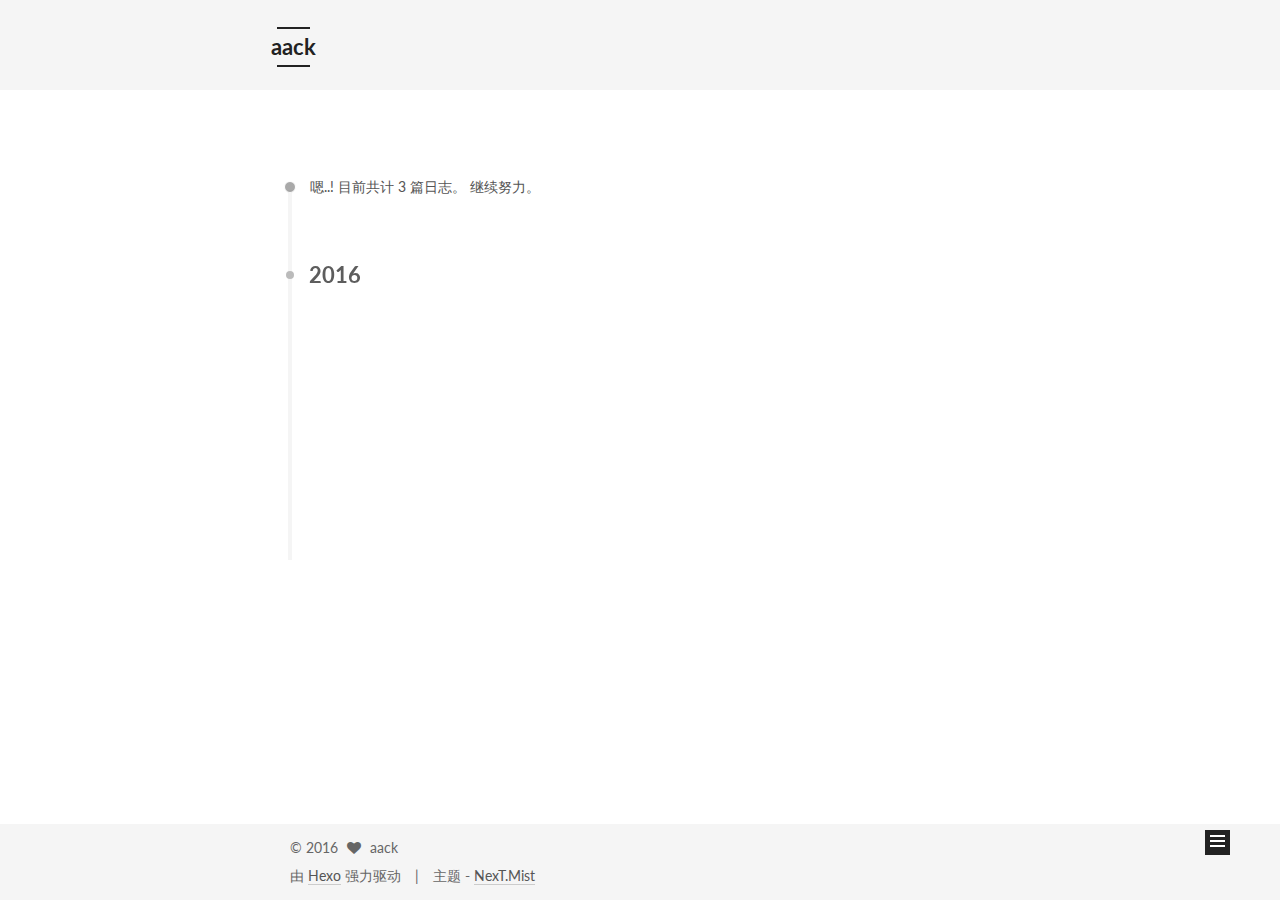
==== commit caf28f8d: "Site updated: 2016-05-06 15:29:02" ====
--- a/archives/index.html
+++ b/archives/index.html
@@ -5,7 +5,7 @@
   
 
 
-<html class="theme-next muse use-motion">
+<html class="theme-next mist use-motion">
 <head>
   <meta charset="UTF-8"/>
 <meta http-equiv="X-UA-Compatible" content="IE=edge,chrome=1" />
@@ -86,12 +86,12 @@
 
 <meta name="description">
 <meta property="og:type" content="website">
-<meta property="og:title" content="Hexo">
+<meta property="og:title" content="aack">
 <meta property="og:url" content="http://yoursite.com/archives/index.html">
-<meta property="og:site_name" content="Hexo">
+<meta property="og:site_name" content="aack">
 <meta property="og:description">
 <meta name="twitter:card" content="summary">
-<meta name="twitter:title" content="Hexo">
+<meta name="twitter:title" content="aack">
 <meta name="twitter:description">
 
 
@@ -99,21 +99,21 @@
 <script type="text/javascript" id="hexo.configuration">
   var NexT = window.NexT || {};
   var CONFIG = {
-    scheme: 'Muse',
+    scheme: 'Mist',
     sidebar: {"position":"left","display":"post"},
     fancybox: true,
     motion: true,
     duoshuo: {
       userId: 0,
-      author: 'Author'
+      author: '博主'
     }
   };
 </script>
 
-  <title> Archive | Hexo </title>
+  <title> 归档 | aack </title>
 </head>
 
-<body itemscope itemtype="http://schema.org/WebPage" lang="">
+<body itemscope itemtype="http://schema.org/WebPage" lang="zh-Hans">
 
   
 
@@ -141,11 +141,11 @@
   <div class="custom-logo-site-title">
     <a href="/"  class="brand" rel="start">
       <span class="logo-line-before"><i></i></span>
-      <span class="site-title">Hexo</span>
+      <span class="site-title">aack</span>
       <span class="logo-line-after"><i></i></span>
     </a>
   </div>
-  <p class="site-subtitle"></p>
+  <p class="site-subtitle">by-aack</p>
 </div>
 
 <div class="site-nav-toggle">
@@ -168,7 +168,7 @@
             
               <i class="menu-item-icon fa fa-fw fa-home"></i> <br />
             
-            Home
+            首页
           </a>
         </li>
       
@@ -178,7 +178,7 @@
             
               <i class="menu-item-icon fa fa-fw fa-archive"></i> <br />
             
-            Archives
+            归档
           </a>
         </li>
       
@@ -188,7 +188,7 @@
             
               <i class="menu-item-icon fa fa-fw fa-tags"></i> <br />
             
-            Tags
+            标签
           </a>
         </li>
       
@@ -218,7 +218,7 @@
       
         
       
-      Um..! 2 posts in total. Keep on posting.
+      嗯..! 目前共计 3 篇日志。 继续努力。
     </span>
 
     
@@ -242,9 +242,46 @@
 
       <h1 class="post-title">
         
+            <a class="post-title-link" href="/2016/05/06/androidtips/" itemprop="url">
+              
+                <span itemprop="name">安卓开发收藏(都是非常实用的干货)</span>
+              
+            </a>
+        
+      </h1>
+
+      <div class="post-meta">
+        <time class="post-time" itemprop="dateCreated"
+              datetime="2016-05-06T14:13:26+08:00"
+              content="2016-05-06" >
+          05-06
+        </time>
+      </div>
+
+    </header>
+  </article>
+
+
+
+    
+
+      
+      
+      
+
+      
+      
+
+      
+
+  <article class="post post-type-normal" itemscope itemtype="http://schema.org/Article">
+    <header class="post-header">
+
+      <h1 class="post-title">
+        
             <a class="post-title-link" href="/2016/05/03/MY-first-Post/" itemprop="url">
               
-                <span itemprop="name">MY first Post</span>
+                <span itemprop="name">一点感慨</span>
               
             </a>
         
@@ -281,7 +318,7 @@
         
             <a class="post-title-link" href="/2016/05/03/hello-world/" itemprop="url">
               
-                <span itemprop="name">Hello World</span>
+                <span itemprop="name">安装Hexo</span>
               
             </a>
         
@@ -337,20 +374,27 @@
         <div class="site-author motion-element" itemprop="author" itemscope itemtype="http://schema.org/Person">
           <img class="site-author-image" itemprop="image"
                src="/images/avatar.gif"
-               alt="John Doe" />
-          <p class="site-author-name" itemprop="name">John Doe</p>
+               alt="aack" />
+          <p class="site-author-name" itemprop="name">aack</p>
           <p class="site-description motion-element" itemprop="description"></p>
         </div>
         <nav class="site-state motion-element">
           <div class="site-state-item site-state-posts">
             <a href="/archives">
-              <span class="site-state-item-count">2</span>
-              <span class="site-state-item-name">posts</span>
+              <span class="site-state-item-count">3</span>
+              <span class="site-state-item-name">日志</span>
             </a>
           </div>
 
           
 
+          
+            <div class="site-state-item site-state-tags">
+              <a href="/tags">
+                <span class="site-state-item-count">2</span>
+                <span class="site-state-item-name">标签</span>
+              </a>
+            </div>
           
 
         </nav>
@@ -388,17 +432,17 @@
   <span class="with-love">
     <i class="fa fa-heart"></i>
   </span>
-  <span class="author" itemprop="copyrightHolder">John Doe</span>
+  <span class="author" itemprop="copyrightHolder">aack</span>
 </div>
 
 <div class="powered-by">
-  Powered by <a class="theme-link" href="http://hexo.io">Hexo</a>
+  由 <a class="theme-link" href="http://hexo.io">Hexo</a> 强力驱动
 </div>
 
 <div class="theme-info">
-  Theme -
+  主题 -
   <a class="theme-link" href="https://github.com/iissnan/hexo-theme-next">
-    NexT.Muse
+    NexT.Mist
   </a>
 </div>
 
--- a/css/main.css
+++ b/css/main.css
@@ -226,51 +226,51 @@
   margin: 20px 0 15px;
 }
 h1 {
+  font-size: 24px;
+}
+@media (max-width: 767px) {
+  h1 {
+    font-size: 20px;
+  }
+}
+h2 {
   font-size: 22px;
 }
 @media (max-width: 767px) {
-  h1 {
+  h2 {
     font-size: 18px;
   }
 }
-h2 {
+h3 {
   font-size: 20px;
 }
 @media (max-width: 767px) {
-  h2 {
+  h3 {
     font-size: 16px;
   }
 }
-h3 {
+h4 {
   font-size: 18px;
 }
 @media (max-width: 767px) {
-  h3 {
+  h4 {
     font-size: 14px;
   }
 }
-h4 {
+h5 {
   font-size: 16px;
 }
 @media (max-width: 767px) {
-  h4 {
+  h5 {
     font-size: 12px;
   }
 }
-h5 {
+h6 {
   font-size: 14px;
 }
 @media (max-width: 767px) {
-  h5 {
+  h6 {
     font-size: 10px;
-  }
-}
-h6 {
-  font-size: 12px;
-}
-@media (max-width: 767px) {
-  h6 {
-    font-size: 8px;
   }
 }
 p {
@@ -880,7 +880,7 @@
 }
 .site-meta {
   margin: 0;
-  text-align: center;
+  text-align: left;
 }
 @media (max-width: 767px) {
   .site-meta {
@@ -891,12 +891,12 @@
   position: relative;
   display: inline-block;
   padding: 0 40px;
-  color: #fff;
+  color: #222;
   background: #222;
   border-bottom: none;
 }
 .brand:hover {
-  color: #fff;
+  color: #222;
 }
 .logo {
   display: inline-block;
@@ -1110,7 +1110,7 @@
 .posts-collapse {
   position: relative;
   z-index: 1010;
-  margin-left: 55px;
+  margin-left: 0;
 }
 .posts-collapse::after {
   content: " ";
@@ -1308,9 +1308,9 @@
   margin-top: 50px;
 }
 .post-more-link .btn {
-  color: #fff;
+  color: #555;
   font-size: 14px;
-  background: #222;
+  background: transparent;
   border-radius: 0;
   line-height: 2;
 }
@@ -1548,7 +1548,7 @@
   width: 4px;
   height: 4px;
   border-radius: 50%;
-  background: #e70bff;
+  background: #706bc6;
 }
 .links-of-blogroll {
   font-size: 13px;
@@ -2110,73 +2110,318 @@
 .page-post-detail .comments {
   overflow: hidden;
 }
-@media (max-width: 767px) {
-  .header-inner,
-  .container .main-inner,
+h1,
+h2,
+h3,
+h4,
+h5,
+h6 {
+  margin: 20px 0 10px;
+}
+p {
+  margin: 0 0 25px 0;
+}
+a {
+  border-bottom-color: #ccc;
+}
+hr {
+  margin: 20px 0;
+  height: 2px;
+}
+.main-inner {
+  margin-top: 80px;
+}
+.header {
+  background: #f5f5f5;
+}
+.header-inner {
+  padding: 25px 0 20px;
+}
+.header-inner:before,
+.header-inner:after {
+  content: " ";
+  display: table;
+}
+.header-inner:after {
+  clear: both;
+}
+@media (max-width: 767px) {
+  .header-inner {
+    width: auto;
+    margin-bottom: 50px;
+    padding: 10px;
+  }
+}
+.site-meta {
+  float: left;
+  margin-left: -20px;
+  line-height: normal;
+}
+@media (max-width: 767px) {
+  .site-meta {
+    margin-left: 10px;
+  }
+}
+.site-meta .brand {
+  padding: 2px 1px;
+  background: none;
+}
+@media (max-width: 767px) {
+  .site-meta .brand {
+    display: block;
+  }
+}
+.site-meta .logo {
+  display: none;
+}
+.site-meta .site-title {
+  font-size: 22px;
+  font-weight: bolder;
+}
+@media (max-width: 767px) {
+  .site-meta .site-title {
+    line-height: 34px;
+  }
+}
+.logo-line-before,
+.logo-line-after {
+  display: block;
+  overflow: hidden;
+  margin: 0 auto;
+  width: 75%;
+}
+@media (max-width: 767px) {
+  .logo-line-before,
+  .logo-line-after {
+    display: none;
+  }
+}
+.logo-line-before i,
+.logo-line-after i {
+  position: relative;
+  display: block;
+  height: 2px;
+  background: #222;
+}
+@media (max-width: 767px) {
+  .logo-line-before i,
+  .logo-line-after i {
+    height: 3px;
+  }
+}
+.use-motion .logo-line-before i {
+  left: -100%;
+}
+.use-motion .logo-line-after i {
+  right: -100%;
+}
+.site-subtitle {
+  display: none;
+}
+.site-nav-toggle {
+  position: static;
+  float: right;
+}
+.menu {
+  float: right;
+  margin: 8px 0 0 0;
+}
+@media (max-width: 767px) {
+  .menu {
+    margin: 20px 0 0 0;
+    padding: 0;
+  }
+}
+.menu br {
+  display: none;
+}
+.menu .menu-item {
+  margin: 0;
+}
+@media (max-width: 767px) {
+  .menu .menu-item {
+    display: block;
+  }
+}
+.menu .menu-item a {
+  padding: 0 10px;
+  background: none;
+  border: none;
+  border-radius: 2px;
+  transition-property: background;
+}
+@media (max-width: 767px) {
+  .menu .menu-item a {
+    text-align: left;
+  }
+}
+.menu .menu-item a:hover {
+  background: #e1e1e1;
+}
+.menu a::before {
+  display: none;
+}
+@media (max-width: 767px) {
+  .menu a::before {
+    display: block;
+  }
+}
+@media (max-width: 767px) {
+  .menu {
+    float: none;
+  }
+}
+.site-search form {
+  display: none;
+}
+.posts-expand {
+  padding-top: 0;
+}
+.posts-expand .post-title,
+.posts-expand .post-meta {
+  text-align: left;
+}
+@media (max-width: 767px) {
+  .posts-expand .post-title,
+  .posts-expand .post-meta {
+    text-align: center;
+  }
+}
+.posts-expand .post-eof {
+  display: none;
+}
+.posts-expand .post {
+  margin-top: 120px;
+}
+.posts-expand .post:first-child {
+  margin-top: 0;
+}
+.posts-expand .post-meta {
+  margin-top: 5px;
+  margin-bottom: 20px;
+}
+.posts-expand .post-title {
+  position: relative;
+  font-size: 26px;
+  font-weight: 400;
+}
+@media (max-width: 767px) {
+  .posts-expand .post-title {
+    font-size: 20px;
+  }
+}
+@media (min-width: 1600px) {
+  .posts-expand .post-title {
+    font-size: 26px;
+  }
+}
+.posts-expand .post-title:hover:before {
+  background: #222;
+}
+.posts-expand .post-body img {
+  margin: 0;
+}
+.posts-expand .post-tags {
+  text-align: left;
+}
+.posts-expand .post-tags a {
+  padding: 1px 5px;
+  background: #f5f5f5;
+  border-bottom: none;
+}
+.posts-expand .post-tags a:hover {
+  background: #ccc;
+}
+.posts-expand .post-nav {
+  margin-top: 40px;
+}
+.post-more-link {
+  margin-top: 20px;
+  text-align: left;
+}
+.post-more-link a {
+  padding: 0;
+  font-size: 14px;
+  color: #666;
+  background: none;
+  border: none;
+  border-bottom: 2px solid #666;
+  transition-property: border;
+}
+@media (max-width: 767px) {
+  .post-more-link a {
+    font-size: 12px;
+  }
+}
+@media (min-width: 1600px) {
+  .post-more-link a {
+    font-size: 16px;
+  }
+}
+.post-more-link a:hover {
+  border-bottom-color: #222;
+}
+.links-of-blogroll-inline .links-of-blogroll-item {
+  display: inline-block;
+}
+.btn {
+  padding: 0 10px;
+  border-width: 2px;
+  border-radius: 0;
+}
+.headband {
+  display: none;
+}
+.site-search {
+  position: relative;
+  float: right;
+  margin-top: 5px;
+  padding-top: 3px;
+}
+@media (max-width: 767px) {
+  .site-search {
+    float: none;
+    padding: 0 10px;
+  }
+}
+@media (max-width: 767px) {
+  .container .main-inner {
+    width: auto;
+  }
+}
+.page-post-detail .post-title,
+.page-post-detail .post-meta {
+  text-align: center;
+}
+.page-post-detail .post-title:before {
+  display: none;
+}
+.page-post-detail .post-meta {
+  margin-bottom: 60px;
+}
+.pagination {
+  margin: 120px 0 0;
+  text-align: left;
+}
+@media (max-width: 767px) {
+  .pagination {
+    margin: 80px 10px 0;
+    text-align: center;
+  }
+}
+.footer {
+  margin-top: 80px;
+  padding: 10px 0;
+  background: #f5f5f5;
+  color: #666;
+}
+.footer-inner {
+  margin: 0 auto;
+  text-align: left;
+}
+@media (max-width: 767px) {
   .footer-inner {
     width: auto;
-  }
-}
-.custom-logo .site-meta-headline {
-  text-align: center;
-}
-.custom-logo .brand {
-  background: none;
-}
-.custom-logo .site-title {
-  margin: 10px auto 0;
-  font-size: 24px;
-  color: #222;
-}
-.custom-logo .site-title a {
-  border: none;
-}
-.custom-logo-image {
-  margin: 0 auto;
-  padding: 5px;
-  max-width: 150px;
-  background: #fff;
-}
-@media (max-width: 767px) {
-  .site-nav {
-    position: absolute;
-    left: 0;
-    top: 52px;
-    margin: 0;
-    width: 100%;
-    padding: 0;
-    background: #fff;
-    border-bottom: 1px solid #ddd;
-  }
-}
-@media (max-width: 767px) {
-  .menu {
-    text-align: left;
-  }
-}
-@media (max-width: 767px) {
-  .menu .menu-item {
-    display: block;
-    margin: 0 10px;
-    vertical-align: top;
-  }
-}
-@media (max-width: 767px) {
-  .menu .menu-item br {
-    display: none;
-  }
-}
-@media (max-width: 767px) {
-  .menu .menu-item a {
-    padding: 5px 10px;
-  }
-}
-.menu .menu-item .fa {
-  margin-right: 0;
-}
-.site-search form {
-  display: none;
-}
-.links-of-blogroll-inline .links-of-blogroll-item {
-  display: inline-block;
-}
+    text-align: center;
+  }
+}
